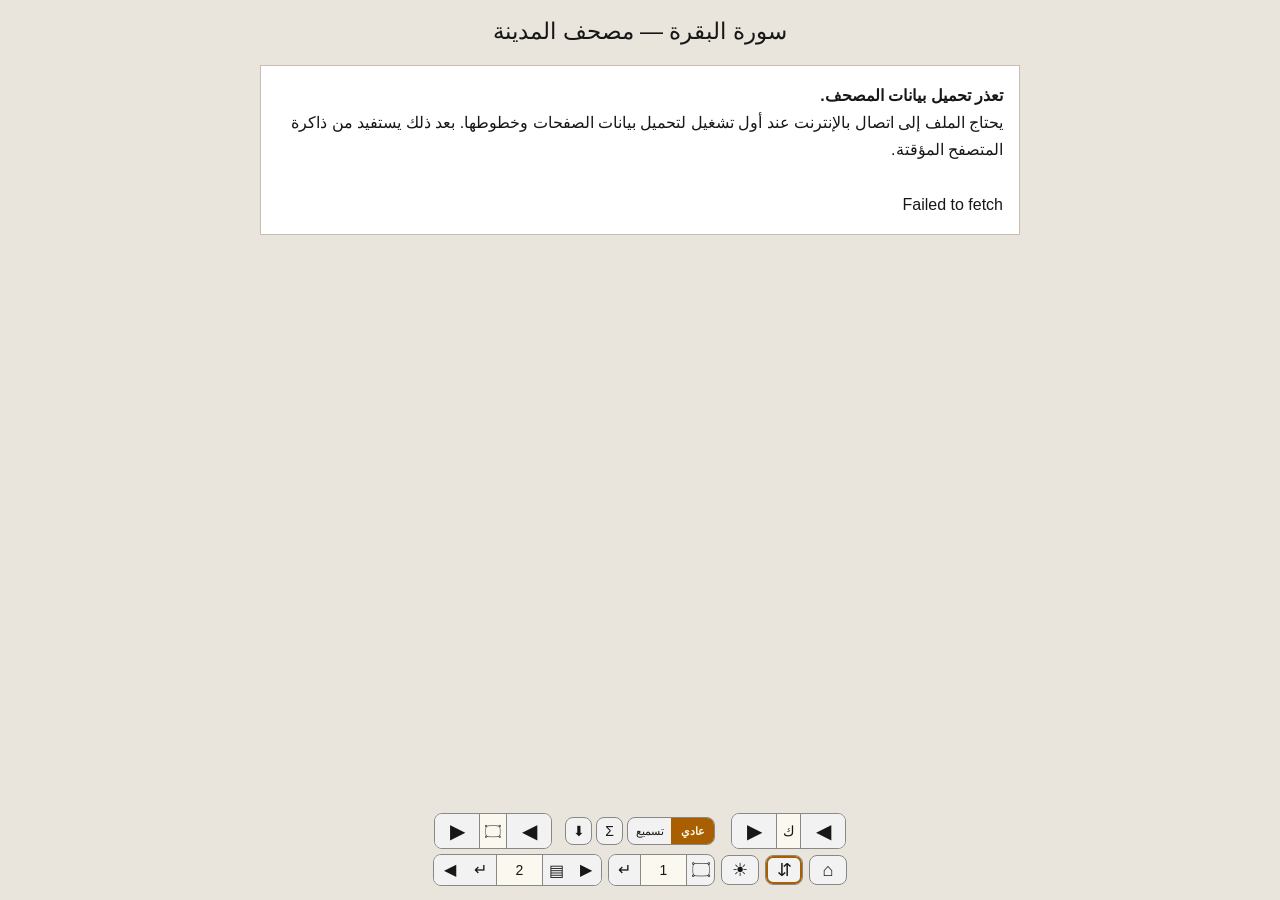
==== reader.html @ 2efc0291 "exclude pointer reset on page up on tasmee3 mode" ====
<!doctype html>
<html lang="ar" dir="rtl">
<head>
<meta charset="utf-8">
<meta name="viewport" content="width=device-width, initial-scale=1, viewport-fit=cover">
<meta name="theme-color" content="#ece8df">
<meta name="mobile-web-app-capable" content="yes">
<meta name="apple-mobile-web-app-capable" content="yes">
<link rel="manifest" href="./manifest.webmanifest">
<link rel="icon" href="./icons/icon-192.png">
<title>مصحف الحفظ</title>

<style>
*{box-sizing:border-box}

@font-face{
  font-family:"UthmanicHafs";
  src:url("https://verses.quran.foundation/fonts/quran/hafs/uthmanic_hafs/UthmanicHafs1Ver18.woff2") format("woff2");
  font-display:swap;
}

:root{
  --paper:#fbf8ef;
  --desk:#e9e5dc;
  --ink:#171717;
  --border:#cec7b8;
  --panel:rgba(251,248,239,.97);
  --button:#f2f2f2;
  --button-hover:#e6e6e6;
  --cursor-mark:#a95f00;
  --page-width:820px;
}

body.dark{
  --paper:#171717;
  --desk:#0f0f0f;
  --ink:#e8e3d8;
  --border:#3a3a3a;
  --panel:rgba(24,24,24,.97);
  --button:#262626;
  --button-hover:#303030;
  --cursor-mark:#ffbf69;
}

html{scroll-behavior:smooth}

html,body{
  width:100%;
  max-width:100%;
  overflow-x:hidden;
  scrollbar-width:none;
  -ms-overflow-style:none;
}

html::-webkit-scrollbar,
body::-webkit-scrollbar{
  width:0;
  height:0;
  display:none;
}

body{
  margin:0;
  background:var(--desk);
  color:var(--ink);
  font-family:Tahoma,Arial,sans-serif;
}

#app{
  width:100%;
  max-width:1100px;
  margin:18px auto 150px;
  padding-inline:0;
}

h1{
  margin:0 0 8px;
  text-align:center;
  font-size:23px;
  font-weight:500;
}

#loading{
  text-align:center;
  padding:12px;
  font-size:14px;
  opacity:.75;
}

.page{
  width:100%;
  max-width:var(--page-width);
  height:1080px;
  margin:22px auto;
  padding:34px 42px 42px;
  background:var(--paper);
  border:1px solid var(--border);
  box-shadow:0 4px 16px rgba(0,0,0,.09);
  position:relative;
  overflow:hidden;
}

.surah-head{
  height:62px;
  border:1px solid #a9a08e;
  border-radius:28px;
  display:flex;
  align-items:center;
  justify-content:center;
  margin:0 30px 5px;
  font-family:"UthmanicHafs","Traditional Arabic",serif;
  font-size:31px;
}

.basmala{
  height:46px;
  display:flex;
  align-items:center;
  justify-content:center;
  font-family:"UthmanicHafs","Traditional Arabic",serif;
  font-size:29px;
  margin-bottom:3px;
}

.page-lines{
  height:900px;
  display:grid;
  grid-template-rows:repeat(15, 1fr);
  align-items:center;
}

.mushaf-line{
  direction:rtl;
  text-align:center;
  white-space:nowrap;
  min-width:0;
  font-size:39px;
  line-height:1;
  height:58px;
  display:flex;
  align-items:center;
  justify-content:center;
  overflow:visible;
}

.word{
  display:inline-block;
  flex:none;
  cursor:default;
}

.word.hidden{
  visibility:hidden;
}

.verse-end{
  display:inline-block;
  flex:none;
  font-family:"UthmanicHafs","Traditional Arabic",serif !important;
  font-size:.75em;
  margin-inline:2px;
  visibility:visible !important;
  border-radius:50%;
  touch-action:manipulation;
  transition:color .12s ease, text-shadow .12s ease;
}

.verse-end.cursor-marker{
  color:var(--cursor-mark);
  text-shadow:0 0 0.25em var(--cursor-mark);
}

.space{
  width:.17em;
  flex:none;
}

.page-number{
  position:absolute;
  bottom:13px;
  left:0;
  right:0;
  text-align:center;
  font-size:13px;
  opacity:.55;
}


.controls-wrap{
  position:fixed;
  left:0;
  right:0;
  bottom:6px;
  z-index:9999;
  display:flex;
  justify-content:center;
  padding-inline:0;
  pointer-events:none;
}

.controls{
  pointer-events:auto;
  position:relative;
  width:min(430px,100%);
  display:grid;
  grid-template-rows:34px 34px;
  gap:5px;
  padding:5px 7px;
  border:0;
  border-radius:12px;
  background:transparent;
  box-shadow:none;
}


.control-row{
  width:100%;
  min-width:0;
  display:flex;
  align-items:center;
  justify-content:center;
  gap:6px;
  direction:rtl;
}

.control-row.primary-controls{
  width:100%;
  justify-content:space-between;
  gap:0;
  padding-inline:2px;
}

.mini-group{
  height:36px;
  display:flex;
  align-items:center;
  direction:ltr;
  border:1px solid #888;
  border-radius:8px;
  overflow:hidden;
  background:var(--button);
}

.mini-group button,
.icon-btn,
.mini-jump button{
  border:0;
  background:var(--button);
  color:var(--ink);
  height:30px;
  min-width:34px;
  padding:0 7px;
  font-size:18px;
  line-height:1;
  cursor:pointer;
}

/* زرا الإظهار والإخفاء هما الأكثر استخداما */
.mini-group button{
  height:34px;
  min-width:44px;
  padding:0 10px;
  font-size:20px;
}

.mini-group button + button{
  border-left:1px solid #888;
}

.mini-symbol{
  height:34px;
  min-width:25px;
  display:flex;
  align-items:center;
  justify-content:center;
  padding:0 5px;
  font-family:Tahoma,Arial,sans-serif;
  font-size:14px;
  border-left:1px solid #888;
  border-right:1px solid #888;
  background:var(--paper);
  color:var(--ink);
}

.home-link{display:inline-flex;align-items:center;justify-content:center;text-decoration:none;}

.icon-btn{
  border:1px solid #888;
  border-radius:8px;
  min-width:38px;
}

.icon-btn.on{
  box-shadow:inset 0 0 0 2px var(--cursor-mark);
}

.mini-jump{
  height:32px;
  display:flex;
  align-items:center;
  direction:rtl;
  border:1px solid #888;
  border-radius:8px;
  overflow:hidden;
  background:var(--button);
}

.mini-jump .jump-icon{
  width:27px;
  display:flex;
  align-items:center;
  justify-content:center;
  font-size:16px;
}

.mini-jump input{
  width:47px;
  height:30px;
  border:0;
  border-inline:1px solid #888;
  outline:0;
  text-align:center;
  font-size:14px;
  background:var(--paper);
  color:var(--ink);
  padding:0;
  -moz-appearance:textfield;
}

.mini-jump input::-webkit-outer-spin-button,
.mini-jump input::-webkit-inner-spin-button{
  -webkit-appearance:none;
  margin:0;
}

.mini-jump button{
  min-width:31px;
  padding:0 5px;
  font-size:16px;
}

.controls button:hover{
  background:var(--button-hover);
}

#status{
  display:none;
}

.error{
  max-width:760px;
  margin:20px auto;
  padding:16px;
  background:#fff;
  border:1px solid #c8bdb0;
  line-height:1.7;
}

@media(max-width:700px){
  .page{
    width:100%;
    max-width:100%;
    height:auto;
    min-height:760px;
    padding:20px 0 34px;
    border-left:0;
    border-right:0;
  }

  .surah-head{
    height:48px;
    margin:0 20px 3px;
    font-size:25px;
  }

  .basmala{
    height:38px;
    font-size:24px;
  }

  .page-lines{
    height:690px;
  }

  .mushaf-line{
    height:44px;
    font-size:clamp(21px,5.7vw,29px);
  }

  .controls{
    width:min(390px,100%);
    gap:4px;
    padding:4px 5px;
    background:transparent;
    border:0;
    box-shadow:none;
  }

  #app{
    margin-bottom:120px;
  }
}

.controls-wrap{
  transition:top .16s ease, bottom .16s ease;
}

.controls-wrap.at-bottom{
  top:auto !important;
  bottom:8px !important;
}

.controls-wrap.at-top{
  top:8px !important;
  bottom:auto !important;
}


/* =========================================================
   وضع قلب الصفحات اليدوي: يعمل فقط عندما Auto-scroll = OFF
   ========================================================= */
body.page-turn-mode{
  overflow:hidden !important;
  overscroll-behavior:none;
}

body.page-turn-mode #app{
  height:100dvh;
  margin:0;
  padding:0;
  overflow:hidden;
  position:relative;
}

body.page-turn-mode #pages{
  position:fixed;
  inset:0;
  overflow:hidden;
  touch-action:none;
  background:var(--desk);
}

body.page-turn-mode .page{
  position:absolute !important;
  top:0;
  left:50%;
  width:min(var(--page-width),100%);
  height:100dvh !important;
  min-height:0 !important;
  margin:0 !important;
  transform:translateX(-50%) translateY(0);
  opacity:0;
  visibility:hidden;
  pointer-events:none;
  overflow:hidden;
  transition:transform .18s ease, opacity .18s ease;
}

body.page-turn-mode .page.active{
  opacity:1;
  visibility:visible;
  pointer-events:auto;
  z-index:2;
}

body.page-turn-mode .page.transitioning{
  visibility:visible;
  z-index:3;
}

body.page-turn-mode .page.enter-from-bottom{
  opacity:0;
  transform:translateX(-50%) translateY(7%);
}

body.page-turn-mode .page.enter-from-top{
  opacity:0;
  transform:translateX(-50%) translateY(-7%);
}

body.page-turn-mode .page.exit-to-top{
  opacity:0;
  transform:translateX(-50%) translateY(-7%);
}

body.page-turn-mode .page.exit-to-bottom{
  opacity:0;
  transform:translateX(-50%) translateY(7%);
}

/* في وضع القلب يجب أن تتسع الـ15 سطرا للنافذة */
body.page-turn-mode .page-lines{
  height:calc(100% - 56px) !important;
}

body.page-turn-mode .page.first-page .page-lines{
  height:calc(100% - 166px) !important;
}

@media(max-width:700px){
  body.page-turn-mode .page{
    width:100%;
    max-width:100%;
    height:100dvh !important;
    padding:18px 0 28px !important;
    border-left:0;
    border-right:0;
  }

  body.page-turn-mode .page-lines{
    height:calc(100% - 46px) !important;
  }

  body.page-turn-mode .page.first-page .page-lines{
    height:calc(100% - 130px) !important;
  }
}



/* =========================================================
   وضع التسميع والإحصاءات — طبقة إضافية فوق القارئ الحالي
   لا تغيّر لون حروف المصحف حتى تظل متوافقة مع ألوان التجويد.
   ========================================================= */
.control-row.primary-controls{position:relative}
.primary-center-tools{
  position:absolute;
  left:50%;
  top:50%;
  transform:translate(-50%,-50%);
  display:flex;
  align-items:center;
  gap:4px;
  direction:rtl;
  z-index:2;
}
.mode-switch{
  height:28px;
  width:88px;
  display:flex;
  direction:rtl;
  overflow:hidden;
  border:1px solid #888;
  border-radius:8px;
  background:var(--button);
}
.mode-switch button{
  width:50%;
  min-width:0;
  height:26px;
  padding:0 3px;
  border:0;
  background:transparent;
  color:var(--ink);
  font-size:11px;
  line-height:1;
}
.mode-switch button.active{
  background:var(--cursor-mark);
  color:var(--paper);
  font-weight:700;
}
.center-icon{
  width:27px;
  min-width:27px !important;
  height:28px !important;
  padding:0 !important;
  border:1px solid #888 !important;
  border-radius:8px;
  font-size:14px !important;
  background:var(--button) !important;
  color:var(--ink) !important;
}
.controls.recitation-active{
  grid-template-rows:36px 34px 34px;
}
.recitation-controls{
  justify-content:space-between;
  gap:4px;
  direction:rtl;
}
.recitation-controls[hidden]{display:none !important}
.recitation-action{
  height:30px;
  min-width:0;
  flex:1 1 auto;
  padding:0 7px;
  border:1px solid #888;
  border-radius:8px;
  background:var(--button);
  color:var(--ink);
  font:700 11px Tahoma,Arial,sans-serif;
  white-space:nowrap;
}
.recitation-action .count{
  display:inline-block;
  min-width:14px;
  margin-inline-start:2px;
  font-variant-numeric:tabular-nums;
}
.recitation-action.danger{border-color:#a95050}
.recitation-action.undo{max-width:38px;font-size:17px}
.recitation-action.end{max-width:49px}
body.recitation-mode #app{margin-bottom:165px}

/* علامات الضعف Layer مستقلة:
   لا نغيّر لون حروف الكلمة ولا font-palette حتى تظل ألوان التجويد مستقلة.
   الدرجات الثلاث متباعدة عمدا في اللون والشكل، لا في الشدة فقط. */
body.show-weakness .word.weak-1{
  background:rgba(255,220,45,.34);
  box-shadow:inset 0 -.13em 0 rgba(218,168,0,.86),0 0 0 1px rgba(218,168,0,.34);
  border-radius:.15em;
}
body.show-weakness .word.weak-2{
  background:rgba(255,143,31,.34);
  box-shadow:inset 0 -.16em 0 rgba(231,101,0,.92),0 0 0 2px rgba(231,101,0,.42),0 0 .15em rgba(231,101,0,.28);
  border-radius:.15em;
}
body.show-weakness .word.weak-3{
  background:rgba(239,74,74,.34);
  box-shadow:inset 0 -.18em 0 rgba(196,30,30,.96),0 0 0 2px rgba(196,30,30,.60),0 0 .28em rgba(196,30,30,.46);
  border-radius:.15em;
}
body.dark.show-weakness .word.weak-1{
  background:rgba(255,223,71,.26);
  box-shadow:inset 0 -.13em 0 rgba(255,199,44,.92),0 0 0 1px rgba(255,199,44,.35);
}
body.dark.show-weakness .word.weak-2{
  background:rgba(255,141,45,.30);
  box-shadow:inset 0 -.16em 0 rgba(255,119,22,.96),0 0 0 2px rgba(255,119,22,.48);
}
body.dark.show-weakness .word.weak-3{
  background:rgba(255,82,82,.31);
  box-shadow:inset 0 -.18em 0 rgba(255,66,66,.98),0 0 0 2px rgba(255,66,66,.62),0 0 .27em rgba(255,66,66,.40);
}

/* فاصل الآية: أصفر ← برتقالي ← أحمر، مع ازدياد سماكة الحلقة. */
body.show-weakness .verse-end.ayah-weak-1{
  background:rgba(255,220,45,.42);
  box-shadow:0 0 0 3px rgba(218,168,0,.72);
}
body.show-weakness .verse-end.ayah-weak-2{
  background:rgba(255,143,31,.44);
  box-shadow:0 0 0 4px rgba(231,101,0,.80),0 0 .18em rgba(231,101,0,.34);
}
body.show-weakness .verse-end.ayah-weak-3{
  background:rgba(239,74,74,.45);
  box-shadow:0 0 0 4px rgba(196,30,30,.90),0 0 .34em rgba(196,30,30,.58);
}
body.dark.show-weakness .verse-end.ayah-weak-1{
  background:rgba(255,223,71,.31);
  box-shadow:0 0 0 3px rgba(255,199,44,.74);
}
body.dark.show-weakness .verse-end.ayah-weak-2{
  background:rgba(255,141,45,.34);
  box-shadow:0 0 0 4px rgba(255,119,22,.82),0 0 .18em rgba(255,119,22,.32);
}
body.dark.show-weakness .verse-end.ayah-weak-3{
  background:rgba(255,82,82,.36);
  box-shadow:0 0 0 4px rgba(255,66,66,.90),0 0 .34em rgba(255,66,66,.56);
}

/* تأكيد لحظي مستقل عن خيار إظهار علامات الضعف */
.word.assist-flash{
  border-radius:.15em;
  animation:wordAssistFlash 1.05s ease-out;
}
@keyframes wordAssistFlash{
  0%{
    background:rgba(255,225,35,.62);
    box-shadow:0 0 0 .14em rgba(255,149,0,.92),0 0 .44em rgba(255,92,0,.62);
  }
  45%{
    background:rgba(255,166,35,.42);
    box-shadow:0 0 0 .10em rgba(255,111,0,.66),0 0 .27em rgba(255,92,0,.38);
  }
  100%{
    background:transparent;
    box-shadow:none;
  }
}
.verse-end.ayah-assist-flash{
  animation:ayahAssistFlash 1.15s ease-out;
}
@keyframes ayahAssistFlash{
  0%{
    background:rgba(255,72,72,.62);
    box-shadow:0 0 0 5px rgba(218,24,24,.92),0 0 .55em rgba(218,24,24,.72);
  }
  50%{
    background:rgba(255,138,41,.40);
    box-shadow:0 0 0 4px rgba(238,81,0,.68),0 0 .30em rgba(238,81,0,.44);
  }
  100%{
    background:transparent;
    box-shadow:none;
  }
}

/* تأكيد بصري لحظي للكلمة التي سُجّل عليها خطأ يدوي.
   لا نغيّر لون الحروف حتى تظل طبقة التجويد مستقلة. */
.word.manual-error-flash{
  position:relative;
  border-radius:.14em;
  animation:manualErrorFlash .9s ease-out;
}
@keyframes manualErrorFlash{
  0%{
    background:rgba(196,63,40,.30);
    box-shadow:0 0 0 .10em rgba(196,63,40,.65), 0 0 .28em rgba(196,63,40,.38);
  }
  55%{
    background:rgba(196,63,40,.17);
    box-shadow:0 0 0 .07em rgba(196,63,40,.42);
  }
  100%{
    background:transparent;
    box-shadow:none;
  }
}

.event-list{
  display:grid;
  gap:7px;
  margin-top:7px;
}
.event-card{
  border:1px solid var(--border);
  border-radius:10px;
  padding:8px 9px;
  background:color-mix(in srgb,var(--paper) 94%,var(--button) 6%);
}
.event-head{
  display:flex;
  align-items:flex-start;
  justify-content:space-between;
  gap:8px;
  font-size:11px;
  line-height:1.5;
  margin-bottom:5px;
}
.event-head b{font-size:12px}
.event-meta{opacity:.72;text-align:left;white-space:nowrap}
.event-ayah{
  font-family:"UthmanicHafs",serif;
  font-size:18px;
  line-height:2;
  text-align:right;
  direction:rtl;
}
.event-target{
  background:rgba(184,104,0,.17);
  box-shadow:inset 0 -.11em 0 rgba(184,104,0,.60);
  border-radius:.10em;
  padding:0 .04em;
  color:inherit;
}
body.dark .event-target{
  background:rgba(255,191,105,.14);
  box-shadow:inset 0 -.11em 0 rgba(255,191,105,.56);
}
.event-badges{
  display:flex;
  gap:5px;
  flex-wrap:wrap;
  margin-top:4px;
  font-size:10px;
}
.event-badge{
  border:1px solid var(--border);
  border-radius:999px;
  padding:1px 6px;
  opacity:.78;
}
.weak-row-rich{
  display:block;
  padding:8px 9px;
  border:1px solid var(--border);
  border-radius:9px;
  font-size:11px;
}
.weak-row-rich + .weak-row-rich{margin-top:6px}
.weak-topline{
  display:flex;
  justify-content:space-between;
  align-items:center;
  gap:8px;
  margin-bottom:3px;
}
.weak-topline .word-text{font-family:"UthmanicHafs",serif;font-size:19px}
.session-row summary{cursor:pointer}
.session-row .event-list{margin:7px 0 3px}

/* Modal/Summary/Statistics */
.recitation-overlay{
  position:fixed;
  inset:0;
  z-index:12000;
  display:flex;
  align-items:center;
  justify-content:center;
  padding:14px;
  background:rgba(0,0,0,.42);
}
.recitation-overlay[hidden]{display:none !important}
.recitation-card{
  width:min(620px,100%);
  max-height:min(86dvh,760px);
  overflow:auto;
  background:var(--paper);
  color:var(--ink);
  border:1px solid var(--border);
  border-radius:16px;
  box-shadow:0 16px 48px rgba(0,0,0,.24);
  padding:15px;
  direction:rtl;
}
.recitation-card.wide{width:min(760px,100%)}
.recitation-card h2{font-size:19px;margin:0 0 10px}
.recitation-card h3{font-size:15px;margin:13px 0 7px}
.summary-grid{
  display:grid;
  grid-template-columns:repeat(2,minmax(0,1fr));
  gap:7px;
  margin:10px 0;
}
.summary-item{
  border:1px solid var(--border);
  border-radius:10px;
  padding:8px;
  background:color-mix(in srgb,var(--paper) 88%,var(--button) 12%);
}
.summary-item b{display:block;font-size:17px;margin-top:2px}
.summary-item span{font-size:11px;opacity:.7}
.modal-actions{display:flex;gap:7px;justify-content:flex-start;flex-wrap:wrap;margin-top:12px}
.modal-actions button,.stats-toolbar button{
  border:1px solid #888;
  border-radius:9px;
  background:var(--button);
  color:var(--ink);
  min-height:34px;
  padding:0 12px;
}
.stats-toolbar{
  display:flex;
  align-items:center;
  justify-content:space-between;
  gap:8px;
  margin-bottom:9px;
  position:sticky;
  top:-15px;
  padding:9px 0 5px;
  background:var(--paper);
  z-index:2;
}
.stats-toolbar h2{margin:0}
.stats-kpis{display:grid;grid-template-columns:repeat(3,minmax(0,1fr));gap:6px;margin-bottom:10px}
.stats-kpi{border:1px solid var(--border);border-radius:9px;padding:7px;text-align:center}
.stats-kpi b{display:block;font-size:16px}.stats-kpi span{font-size:10px;opacity:.7}
.stats-details{border-top:1px solid var(--border);padding:8px 0}
.stats-details summary{cursor:pointer;font-weight:700;font-size:14px}
.stats-table{width:100%;border-collapse:collapse;margin-top:7px;font-size:11px}
.stats-table th,.stats-table td{padding:5px 4px;border-bottom:1px solid var(--border);text-align:center}
.stats-table th:first-child,.stats-table td:first-child{text-align:right}
.weak-list{display:grid;gap:5px;margin-top:7px}
.weak-row{display:grid;grid-template-columns:1fr auto auto;gap:7px;align-items:center;padding:6px 7px;border:1px solid var(--border);border-radius:8px;font-size:11px}
.weak-row .word-text{font-family:"UthmanicHafs",serif;font-size:19px}
.session-row{padding:7px 0;border-bottom:1px solid var(--border);font-size:11px;line-height:1.55}
.marks-toggle{display:flex;align-items:center;gap:7px;font-size:12px}
.recitation-toast{
  position:fixed;
  left:50%;
  bottom:92px;
  transform:translateX(-50%);
  z-index:13000;
  background:rgba(20,20,20,.88);
  color:#fff;
  padding:7px 11px;
  border-radius:9px;
  font-size:12px;
  pointer-events:none;
  opacity:0;
  transition:opacity .15s ease;
}
.recitation-toast.show{opacity:1}
body.recitation-mode .recitation-toast{bottom:126px}

/* في Page Turner نترك مساحة للسطر الإضافي الخاص بالتسميع */
body.page-turn-mode.recitation-mode .page-lines{height:calc(100% - 92px) !important}
body.page-turn-mode.recitation-mode .page.first-page .page-lines{height:calc(100% - 202px) !important}

@media(max-width:700px){
  body.recitation-mode #app{margin-bottom:150px}
  body.page-turn-mode.recitation-mode .page-lines{height:calc(100% - 82px) !important}
  body.page-turn-mode.recitation-mode .page.first-page .page-lines{height:calc(100% - 166px) !important}
  .summary-grid{grid-template-columns:repeat(2,minmax(0,1fr))}
  .stats-kpis{grid-template-columns:repeat(2,minmax(0,1fr))}
}
@media(max-width:380px){
  .primary-center-tools{gap:2px}
  .mode-switch{width:72px}
  .mode-switch button{font-size:10px;padding:0 1px}
  .center-icon{width:22px;min-width:22px !important;font-size:12px !important}
  .recitation-action{font-size:10px;padding:0 4px}
}


.recitation-confirm-card{width:min(390px,100%);text-align:right}
.recitation-confirm-card p{margin:4px 0 0;font-size:13px;line-height:1.8;opacity:.85}
.modal-actions .confirm-danger{background:#9f2727;color:#fff;border-color:#9f2727}
body.dark .modal-actions .confirm-danger{background:#b63a3a;border-color:#b63a3a}

</style>
</head>

<body>
<div id="app">

  <h1 id="readerHeading">مصحف الحفظ</h1>
  <div id="loading">جار تحميل بيانات الصفحات والخطوط…</div>

  <div id="pages"></div>

  <div class="controls-wrap" id="controlsWrap">
    <div class="controls">
<div class="control-row primary-controls">
        <div class="mini-group" title="الكلمات">
          <button id="hideWord" title="إخفاء كلمة" aria-label="إخفاء كلمة">▶</button>
          <span class="mini-symbol" aria-hidden="true">ك</span>
          <button id="showWord" title="إظهار كلمة" aria-label="إظهار كلمة">◀</button>
        </div>

        <div class="primary-center-tools" aria-label="وضع التطبيق">
          <div class="mode-switch">
            <button id="normalModeBtn" class="active" type="button">عادي</button>
            <button id="recitationModeBtn" type="button">تسميع</button>
          </div>
          <button id="statsOpen" class="center-icon" type="button" title="الإحصاءات" aria-label="الإحصاءات">Σ</button>
          <button id="positionToggle" class="center-icon" type="button" title="نقل الشريط أعلى أو أسفل" aria-label="نقل الشريط">↕</button>
        </div>

        <div class="mini-group" title="الآيات">
          <button id="hideAyah" title="إخفاء آية" aria-label="إخفاء آية">▶</button>
          <span class="mini-symbol" aria-hidden="true">۝</span>
          <button id="showAyah" title="إظهار آية" aria-label="إظهار آية">◀</button>
        </div>
      </div>

      <div class="control-row">
        <a class="icon-btn home-link" href="./index.html" title="قائمة السور" aria-label="قائمة السور">⌂</a>
        <button id="autoScrollToggle" class="icon-btn on" title="التمرير التلقائي مفعّل" aria-label="التمرير التلقائي" aria-pressed="true">⇵</button>
        <button id="themeToggle" class="icon-btn" title="الوضع النهاري" aria-label="الوضع الليلي والنهاري" aria-pressed="false">☀</button>
<div class="mini-jump" title="رقم الآية">
          <span class="jump-icon" aria-hidden="true">۝</span>
          <input id="ayahInput" type="number" min="1" max="286" value="1" aria-label="رقم الآية">
          <button id="ayahJump" title="انتقال إلى الآية" aria-label="انتقال إلى الآية">↵</button>
        </div>

        <div class="mini-jump" title="التنقل بين الصفحات">
          <button id="pagePrev" title="الصفحة السابقة" aria-label="الصفحة السابقة">▶</button>
          <span class="jump-icon" aria-hidden="true">▤</span>
          <input id="pageInput" type="number" min="2" max="49" value="2" aria-label="رقم الصفحة">
          <button id="pageJump" title="انتقال إلى الصفحة" aria-label="انتقال إلى الصفحة">↵</button>
          <button id="pageNext" title="الصفحة التالية" aria-label="الصفحة التالية">◀</button>
        </div>
      </div>

      <div class="control-row recitation-controls" id="recitationControls" hidden>
        <button id="wordAssistBtn" class="recitation-action" type="button" title="كشف كلمة مع تسجيل مساعدة">ك+ <span id="wordAssistCount" class="count">0</span></button>
        <button id="ayahAssistBtn" class="recitation-action" type="button" title="كشف آية مع تسجيل مساعدة">۝+ <span id="ayahAssistCount" class="count">0</span></button>
        <button id="manualErrorBtn" class="recitation-action danger" type="button" title="تسجيل خطأ يدوي">خطأ <span id="manualErrorCount" class="count">0</span></button>
        <button id="undoRecitationBtn" class="recitation-action undo" type="button" title="تراجع عن آخر تسجيل">↶</button>
        <button id="endSessionBtn" class="recitation-action end" type="button" title="إنهاء جلسة التسميع">إنهاء</button>
      </div>
    </div>
  </div>

  <div id="sessionSummaryOverlay" class="recitation-overlay" hidden>
    <div class="recitation-card" role="dialog" aria-modal="true" aria-labelledby="sessionSummaryTitle">
      <h2 id="sessionSummaryTitle">ملخص جلسة التسميع</h2>
      <div id="sessionSummaryBody"></div>
      <div class="modal-actions">
        <button id="summaryClose" type="button">إغلاق</button>
        <button id="summaryStats" type="button">الإحصاءات</button>
      </div>
    </div>
  </div>

  <div id="recitationConfirmOverlay" class="recitation-overlay" hidden>
    <div class="recitation-card recitation-confirm-card" role="dialog" aria-modal="true" aria-labelledby="recitationConfirmTitle">
      <h2 id="recitationConfirmTitle">إنهاء جلسة التسميع؟</h2>
      <p id="recitationConfirmText">سيتم حفظ الجلسة الحالية وإحصاءاتها ثم إنهاؤها.</p>
      <div class="modal-actions">
        <button id="recitationConfirmCancel" type="button">إلغاء</button>
        <button id="recitationConfirmOk" class="confirm-danger" type="button">إنهاء الجلسة</button>
      </div>
    </div>
  </div>

  <div id="statsOverlay" class="recitation-overlay" hidden>
    <div class="recitation-card wide" role="dialog" aria-modal="true" aria-labelledby="statsTitle">
      <div class="stats-toolbar">
        <h2 id="statsTitle">إحصاءات التسميع</h2>
        <button id="statsClose" type="button">×</button>
      </div>
      <div id="statsContent"></div>
    </div>
  </div>

  <div id="recitationToast" class="recitation-toast" aria-live="polite"></div>

  <div id="status"></div>
</div>

<script src="./surahs.js"></script>
<script>
const params=new URLSearchParams(location.search);
const SURAH=getSurahConfig(params.get("surah")||2);
if(!SURAH || !SURAH.enabled){ location.replace("./index.html"); throw new Error("Surah unavailable"); }
document.title=`${SURAH.name} — مصحف الحفظ`;
document.getElementById("readerHeading").textContent=`سورة ${SURAH.name} — مصحف المدينة`;
const FIRST_PAGE = SURAH.firstPage;
const LAST_PAGE = SURAH.lastPage;
const DATA_CACHE = `qcf_v2_surah_${SURAH.number}_${FIRST_PAGE}_${LAST_PAGE}_${SURAH.cacheVersion||"v1"}`;
const STATE_KEY = `quran_reader_state_${SURAH.number}_v1`;

const API_BASE = "https://api.quran.com/api/v4";
const FONT_BASE = "https://verses.quran.foundation/fonts/quran/hafs/v2/woff2";

let pageData = [];
let hideable = [];
let visibleCount = 0;
let ayahStarts = Array(SURAH.ayahCount+1).fill(undefined);
let ayahEnds = Array(SURAH.ayahCount+1).fill(undefined);
let loadedFonts = new Set();
let autoScroll = true;
let darkMode = localStorage.getItem("mushaf_theme") === "dark";

let pageStarts = {};
let pageFirstAyah = {};
let currentNavPage = FIRST_PAGE;

/* الفاصل الملوّن الذي يمثّل موضع المؤشر */
let cursorVerse = null;

/* مزامنة السكرول اليدوي */
let touchScrolling = false;
let scrollSyncTimer = null;
let touchStartPage = FIRST_PAGE;
let navScrollRaf = 0;

/* كشف النقر المزدوج على فاصل الآية */
let lastVerseTap = { verse:null, time:0 };

/* وضع قلب الصفحات عند إيقاف Auto-scroll */
let activePage = FIRST_PAGE;
let pageTurning = false;
let cursorTokenIndex = 0;
let pendingTurnRequest = null;
let swipeStartY = 0;
let swipeStartX = 0;
let swipeTracking = false;


/*
  Override يدوي لموضع الشريط في الصفحة الحالية فقط.
  null = الوضع التلقائي.
*/
let controlsManualPosition = null;   // "top" | "bottom" | null
let controlsManualPage = null;


function isEnd(word){
  return word.char_type_name === "end";
}

function verseNumber(word, verse){
  const key = word.verse_key || verse.verse_key || "";
  const n = parseInt(String(key).split(":")[1],10);
  return Number.isFinite(n) ? n : null;
}

async function loadPageFont(page){
  const name = `qcf-p${page}-v2`;
  if(loadedFonts.has(page)) return name;

  const font = new FontFace(
    name,
    `url("${FONT_BASE}/p${page}.woff2") format("woff2")`
  );

  font.display = "block";
  await font.load();
  document.fonts.add(font);
  loadedFonts.add(page);
  return name;
}

async function fetchPage(page){
  const url =
    `${API_BASE}/verses/by_page/${page}` +
    `?words=true` +
    `&word_fields=code_v2,text_qpc_hafs,text_uthmani,line_number,page_number` +
    `&per_page=50`;

  const res = await fetch(url);
  if(!res.ok) throw new Error(`تعذر تحميل الصفحة ${page} (${res.status})`);

  const json = await res.json();
  const verses = Array.isArray(json.verses) ? json.verses : [];

  // نحتفظ فقط بعناصر السورة الحالية الموجودة فعلا في هذه الصفحة.
  const tokens = [];

  verses.forEach(verse => {
    if(verse.chapter_id !== SURAH.number && !String(verse.verse_key || "").startsWith(`${SURAH.number}:`)){
      return;
    }

    (verse.words || []).forEach(word => {
      // بعض واجهات by_page تعيد الآية كاملة ولو امتدت إلى صفحة أخرى.
      if(Number(word.page_number) !== page) return;

      tokens.push({
        page,
        line:Number(word.line_number),
        verse:verseNumber(word,verse),
        position:Number(word.position || 0),
        char_type_name:word.char_type_name || "word",
        code_v2:word.code_v2 || "",
        text_qpc_hafs:word.text_qpc_hafs || word.text_uthmani || "",
        text_uthmani:word.text_uthmani || "",
        juz:Number(verse.juz_number || 0),
        hizb:Number(verse.hizb_number || 0)
      });
    });
  });

  return {page,tokens};
}

async function loadAllPages(){
  /* Cache Storage في الـService Worker هو مخزن بيانات الصفحات والخطوط. */
  const result = [];
  const batchSize = 4;

  for(let start=FIRST_PAGE; start<=LAST_PAGE; start+=batchSize){
    const nums = [];
    for(let p=start; p<start+batchSize && p<=LAST_PAGE; p++) nums.push(p);

    document.getElementById("loading").textContent =
      `جار تحميل الصفحات ${nums[0]}–${nums[nums.length-1]} من مصحف المدينة…`;

    const batch = await Promise.all(nums.map(fetchPage));
    result.push(...batch);
  }

  pageData = result.sort((a,b)=>a.page-b.page);
  await prepareAndRender();
}

async function prepareAndRender(){
  document.getElementById("loading").textContent =
    "جار تحميل خطوط QCF V2 الخاصة بالصفحات…";

  // الخطوط صفحة بصفحة؛ المتصفح يخزنها تلقائيا بعد التحميل.
  await Promise.all(
    pageData.map(p =>
      loadPageFont(p.page).catch(err => {
        console.warn("Font load failed",p.page,err);
        return null;
      })
    )
  );

  buildIndexes();
  renderPages();

  document.getElementById("pageInput").min=FIRST_PAGE;
  document.getElementById("pageInput").max=LAST_PAGE;
  document.getElementById("ayahInput").max=SURAH.ayahCount;

  const saved=loadReaderState();
  if(saved){
    visibleCount=Math.max(0,Math.min(hideable.length,Number(saved.visibleCount)||0));
    cursorTokenIndex=Math.max(0,Math.min(hideable.length-1,Number(saved.cursorTokenIndex)||Math.max(0,visibleCount-1)));
    currentNavPage=Math.max(FIRST_PAGE,Math.min(LAST_PAGE,Number(saved.page)||FIRST_PAGE));
    activePage=currentNavPage;
    touchStartPage=currentNavPage;
    autoScroll=saved.autoScroll!==false;
    const token=currentBoundaryToken();
    document.getElementById("pageInput").value=currentNavPage;
    document.getElementById("ayahInput").value=token?.verse||pageFirstAyah[currentNavPage]||1;
    cursorVerse=token?.verse||1;
    updateVisibility();
    if(autoScroll){
      controlsToBottom();
      requestAnimationFrame(()=>{const el=pageElement(currentNavPage); if(el) el.scrollIntoView({behavior:"auto",block:"center"});});
    }else{
      const btn=document.getElementById("autoScrollToggle"); btn.classList.remove("on"); btn.setAttribute("aria-pressed","false");
      enterPageTurnMode();
    }
  }else{
    currentNavPage=FIRST_PAGE; touchStartPage=FIRST_PAGE; activePage=FIRST_PAGE;
    document.getElementById("pageInput").value=FIRST_PAGE;
    document.getElementById("ayahInput").value=pageFirstAyah[FIRST_PAGE] || 1;
    cursorVerse=pageFirstAyah[FIRST_PAGE] || 1;
    cursorTokenIndex=pageStarts[FIRST_PAGE]||0;
    updateVisibility();
  }

  document.getElementById("loading").style.display="none";
  initRecitationAfterRender();
  updateStatus();
}

function buildIndexes(){
  hideable = [];
  ayahStarts.fill(undefined);
  ayahEnds.fill(undefined);
  pageStarts = {};
  pageFirstAyah = {};

  let idx = 0;

  pageData.forEach(p => {
    p.tokens.forEach(t => {
      if(!t.verse) return;

      if(!isEnd(t)){
        if(pageStarts[p.page] === undefined){
          pageStarts[p.page] = idx;
          pageFirstAyah[p.page] = t.verse;
        }

        if(ayahStarts[t.verse] === undefined){
          ayahStarts[t.verse] = idx;
        }

        t.hideIndex = idx;
        hideable.push(t);
        idx++;
        ayahEnds[t.verse] = idx;
      }else{
        t.hideIndex = null;
      }
    });
  });
}

function renderPages(){
  const root = document.getElementById("pages");
  root.innerHTML="";

  pageData.forEach(p => {
    const page = document.createElement("section");
    page.className="page" + (p.page===FIRST_PAGE ? " first-page" : "");
    page.id=`page-${p.page}`;

    // رأس السورة والبسملة في الصفحة الأولى من السورة.
    if(p.page === FIRST_PAGE){
      const head = document.createElement("div");
      head.className="surah-head";
      head.textContent=`سُورَةُ ${SURAH.name}`;
      page.appendChild(head);

      if(SURAH.number!==1 && SURAH.number!==9){
        const basmala = document.createElement("div");
        basmala.className="basmala";
        basmala.textContent="بِسْمِ اللَّهِ الرَّحْمَٰنِ الرَّحِيمِ";
        page.appendChild(basmala);
      }
    }

    const linesBox = document.createElement("div");
    linesBox.className="page-lines";

    const byLine = new Map();
    for(let i=1;i<=15;i++) byLine.set(i,[]);

    p.tokens.forEach(t => {
      if(t.line >=1 && t.line <=15){
        byLine.get(t.line).push(t);
      }
    });

    for(let lineNo=1; lineNo<=15; lineNo++){
      const line = document.createElement("div");
      line.className="mushaf-line";
      line.dataset.line=lineNo;
      line.style.fontFamily=`qcf-p${p.page}-v2`;

      const tokens = byLine.get(lineNo);

      tokens.forEach((t,i) => {
        const span = document.createElement("span");

        if(isEnd(t)){
          span.className="verse-end";
          span.dataset.ayahKey=`${SURAH.number}:${t.verse}`;
          // توصي وثائق QCF بعرض فاصل الآية بخط Unicode.
          span.textContent=t.text_qpc_hafs || `﴿${t.verse || ""}﴾`;
          span.id=t.verse ? `ayah-${t.verse}` : "";
          span.dataset.verse=t.verse || "";

          if(t.verse){
            span.addEventListener("pointerup",()=>{
              const now=Date.now();

              if(lastVerseTap.verse===t.verse && now-lastVerseTap.time<=420){
                moveCursorToVerseSeparator(t.verse);
                lastVerseTap={verse:null,time:0};
              }else{
                lastVerseTap={verse:t.verse,time:now};
              }
            });
          }
        }else{
          span.className="word";
          span.dataset.hideIndex=t.hideIndex;
          span.dataset.wordKey=wordKey(t);

          if(t.hideIndex >= visibleCount){
            span.classList.add("hidden");
          }

          if(t.code_v2){
            // QCF glyph codes يجب أن تُعرض مع خط الصفحة الخاص بها.
            span.innerHTML=t.code_v2;
          }else{
            span.style.fontFamily="UthmanicHafs,serif";
            span.textContent=t.text_qpc_hafs || t.text_uthmani;
          }
        }

        line.appendChild(span);

        if(i < tokens.length-1){
          const space=document.createElement("span");
          space.className="space";
          line.appendChild(space);
        }
      });

      linesBox.appendChild(line);
    }

    page.appendChild(linesBox);

    const number=document.createElement("div");
    number.className="page-number";
    number.textContent=`صفحة ${p.page}`;
    page.appendChild(number);

    root.appendChild(page);
  });
}

function updateVisibility(){
  document.querySelectorAll(".word").forEach(el => {
    const idx=Number(el.dataset.hideIndex);
    el.classList.toggle("hidden",idx >= visibleCount);
  });

  document.querySelectorAll(".verse-end").forEach(el => {
    el.classList.toggle(
      "cursor-marker",
      cursorVerse !== null && Number(el.dataset.verse) === cursorVerse
    );
  });

  updateWeaknessHighlights();
  updateStatus();
}

function boundaryVerse(){
  if(!hideable.length) return 1;
  if(visibleCount >= hideable.length) return hideable[hideable.length-1].verse;
  return hideable[Math.max(0,visibleCount)].verse;
}

function syncAyahFieldToBoundary(){
  const a=boundaryVerse();
  if(a){
    document.getElementById("ayahInput").value=a;
    cursorVerse=a;
  }
}

function coreShowNextWord(){
  if(visibleCount < hideable.length){
    const affectedIndex=visibleCount;
    const affected=hideable[affectedIndex];

    visibleCount++;
    setCursorToken(affectedIndex);
    updateVisibility();

    if(autoScroll){
      controlsToBottom();
      ensureBoundaryVisible();
      syncPageFieldFromViewport();
    }else{
      syncManualDisplayToToken(affected);
    }
  }
  saveReaderState();
}

function hidePreviousWord(){
  if(visibleCount > 0){
    visibleCount--;

    const affectedIndex=visibleCount;
    const affected=hideable[affectedIndex];

    setCursorToken(affectedIndex);
    updateVisibility();

    if(autoScroll){
      controlsToBottom();
      ensureBoundaryVisible();
      syncPageFieldFromViewport();
    }else{
      syncManualDisplayToToken(affected);
    }
  }
  saveReaderState();
}

function coreShowNextAyah(){
  if(visibleCount >= hideable.length) return;

  const first=hideable[visibleCount];
  const a=first.verse;

  if(a && ayahEnds[a] !== undefined){
    visibleCount=ayahEnds[a];

    const affectedIndex=Math.max(0,visibleCount-1);
    const affected=hideable[affectedIndex];

    setCursorToken(affectedIndex);
    updateVisibility();

    if(autoScroll){
      controlsToBottom();
      scrollToAyah(a);
      syncPageFieldFromViewport();
    }else{
      syncManualDisplayToToken(affected);
    }
  }
  saveReaderState();
}

function hidePreviousAyah(){
  if(visibleCount <= 0) return;

  const prev=hideable[visibleCount-1];
  const a=prev.verse;

  if(a && ayahStarts[a] !== undefined){
    visibleCount=ayahStarts[a];

    const affectedIndex=Math.min(
      hideable.length-1,
      ayahStarts[a]
    );
    const affected=hideable[affectedIndex];

    setCursorToken(affectedIndex);
    updateVisibility();

    if(autoScroll){
      controlsToBottom();
      scrollToAyah(a);
      syncPageFieldFromViewport();
    }else{
      syncManualDisplayToToken(affected);
    }
  }
  saveReaderState();
}


/*
  في وضع التسميع:
  - السهم العادي = تقدمت في التسميع ثم كشفت للتحقق (Clean pass).
  - زر ك+ / ۝+ = طلب مساعدة صريح.
  هذا الفصل ضروري لأن التطبيق لا يستخدم Speech Recognition ولا يستطيع معرفة
  هل الكشف سبق النطق أم جاء بعده للتحقق.
*/
function showNextWord(options={}){
  if(visibleCount >= hideable.length){
    coreShowNextWord();
    return;
  }

  const target=hideable[visibleCount];
  const before=captureReaderPosition();
  let event=null;

  if(recitationMode && activeSession && target){
    if(options.assist){
      event=recordWordAssist(target,before);
    }else{
      noteCleanWordProgress(target);
    }
  }

  coreShowNextWord();

  if(recitationMode && activeSession && target){
    markWordPassed(target);
    trackSessionToken(target);
    if(event){
      event.after=captureReaderPosition();
      saveRecitationData();
      flashWordAssistToken(target);
    }
    updateSessionControls();
    updateControlsPositionByPage();
  }
}

function showNextAyah(options={}){
  if(visibleCount >= hideable.length){
    coreShowNextAyah();
    return;
  }

  const first=hideable[visibleCount];
  const ayah=first?.verse;
  const before=captureReaderPosition();
  let event=null;

  if(recitationMode && activeSession && ayah){
    if(options.assist){
      event=recordAyahAssist(first,before);
    }else{
      noteCleanAyahProgress(ayah);
    }
  }

  coreShowNextAyah();

  if(recitationMode && activeSession && ayah){
    markAyahPassed(ayah);
    tokensOfAyah(ayah).forEach(markWordPassed);
    tokensOfAyah(ayah).forEach(trackSessionToken);
    if(event){
      event.after=captureReaderPosition();
      saveRecitationData();
      flashAyahAssistMarker(ayah);
    }
    updateSessionControls();
    updateControlsPositionByPage();
  }
}

function scrollToAyah(a){
  const el=document.getElementById(`ayah-${a}`);
  if(el){
    el.scrollIntoView({behavior:"smooth",block:"center"});
    return;
  }

  const token=hideable.find(x=>x.verse===a);
  if(token) scrollToPage(token.page);
}

function scrollToPage(p){
  const el=document.getElementById(`page-${p}`);
  if(el) el.scrollIntoView({behavior:"smooth",block:"center"});
}

function ensureBoundaryVisible(){
  if(visibleCount >= hideable.length){
    scrollToPage(LAST_PAGE);
    return;
  }

  const token=hideable[visibleCount];
  const page=document.getElementById(`page-${token.page}`);
  if(!page) return;

  const r=page.getBoundingClientRect();
  if(r.bottom < 120 || r.top > window.innerHeight-120){
    page.scrollIntoView({behavior:"smooth",block:"center"});
  }
}

/* نقل المؤشر إلى فاصل آية بعينه بالنقر المزدوج */
function moveCursorToVerseSeparator(verse){
  if(!verse || ayahEnds[verse] === undefined) return;

  visibleCount=ayahEnds[verse];

  const affectedIndex=Math.max(0,visibleCount-1);
  const affected=hideable[affectedIndex];

  setCursorToken(affectedIndex);
  updateVisibility();

  if(autoScroll){
    const el=document.getElementById(`ayah-${verse}`);
    if(el) el.scrollIntoView({behavior:"smooth",block:"center"});
  }else{
    syncManualDisplayToToken(affected);
  }
}

/* الصفحة الأقرب إلى مركز الشاشة أثناء السكرول اليدوي */
function getViewportPage(){
  const pages=[...document.querySelectorAll(".page")];
  if(!pages.length) return null;

  const center=window.innerHeight/2;
  let best=null;
  let bestDist=Infinity;

  for(const page of pages){
    const r=page.getBoundingClientRect();

    /* نفضّل الصفحة التي يحتوي جسمها مركز الشاشة */
    let dist=0;
    if(center < r.top) dist=r.top-center;
    else if(center > r.bottom) dist=center-r.bottom;

    if(dist < bestDist){
      bestDist=dist;
      best=page;
    }
  }

  return best ? Number(best.id.replace("page-","")) : null;
}

/*
  عند السكرول باللمس إلى صفحة جديدة:
  - نحدّث خانة الصفحة.
  - نضع رقم أول آية موجودة في الصفحة.
  - ننقل حد الإظهار إلى أول كلمة في الصفحة.
*/
function updateDisplayedPageFromViewport(){
  const p=getViewportPage();
  if(!p || pageStarts[p] === undefined) return null;

  currentNavPage=p;
  document.getElementById("pageInput").value=p;
  trackSessionPageByNumber(p);
  return p;
}

function rebaseCursorToPage(p){
  if(!p || pageStarts[p] === undefined) return;

  currentNavPage=p;
  document.getElementById("pageInput").value=p;

  visibleCount=pageStarts[p];
  cursorTokenIndex=pageStarts[p];

  const firstAyah=pageFirstAyah[p] || 1;
  document.getElementById("ayahInput").value=firstAyah;
  cursorVerse=firstAyah;

  controlsLastPage=p;
  controlsPageEnteredAt=performance.now();
  controlsToBottom();
  trackSessionPageByNumber(p);

  updateVisibility();
}

/*
  السكرول اليدوي إلى صفحة جديدة يجعل الصفحة الجديدة هي مرجع
  الإظهار/الإخفاء فوراً، فلا يستمر المؤشر من صفحة قديمة.
*/
function syncCursorToVisiblePage(){
  const p=updateDisplayedPageFromViewport();
  if(!p) return;

  if(p !== touchStartPage){
    rebaseCursorToPage(p);
    touchStartPage=p;
  }
}

function updateStatus(){
  const box=document.getElementById("status");

  if(!hideable.length){
    box.textContent="";
    return;
  }

  if(visibleCount===0){
    box.textContent=`كل الكلمات مخفية — الإظهار يبدأ من أول كلمة في سورة ${SURAH.name}`;
    return;
  }

  if(visibleCount>=hideable.length){
    box.textContent=`سورة ${SURAH.name} كلها ظاهرة — فواصل الآيات باقية دائما`;
    return;
  }

  const next=hideable[visibleCount];
  const prev=hideable[visibleCount-1];

  box.textContent=
    `الإظهار التالي: الآية ${next.verse}، الصفحة ${next.page}` +
    ` — الإخفاء التالي: الآية ${prev.verse}، الصفحة ${prev.page}`;
}


/* -------------------------
   Helpers for hybrid modes
-------------------------- */
function currentBoundaryToken(){
  if(!hideable.length) return null;

  const idx=Math.max(
    0,
    Math.min(hideable.length-1, Number(cursorTokenIndex) || 0)
  );

  return hideable[idx];
}

function setCursorToken(index){
  if(!hideable.length) return null;

  cursorTokenIndex=Math.max(
    0,
    Math.min(hideable.length-1,index)
  );

  const token=hideable[cursorTokenIndex];

  if(token){
    document.getElementById("ayahInput").value=token.verse;
    cursorVerse=token.verse;
    trackSessionToken(token);
  }

  return token;
}

function syncPageFieldFromViewport(){
  const page=currentVisiblePageElement();
  if(!page) return;

  const p=Number(String(page.id).replace("page-",""));
  if(!Number.isFinite(p)) return;

  currentNavPage=p;
  document.getElementById("pageInput").value=p;
}

function syncAyahFieldToBoundary(){
  const token=currentBoundaryToken();
  if(token){
    document.getElementById("ayahInput").value=token.verse;
    cursorVerse=token.verse;
  }
}


function syncManualDisplayToToken(token){
  if(autoScroll || !token) return;

  const targetPage=Number(token.page);
  if(!Number.isFinite(targetPage)) return;

  currentNavPage=targetPage;
  document.getElementById("pageInput").value=targetPage;
  document.getElementById("ayahInput").value=token.verse;

  if(targetPage !== activePage){
    turnToPage(
      targetPage,
      targetPage > activePage ? 1 : -1,
      false
    );
  }

  controlsFromManualCursor();
}

function controlsFromManualCursor(){
  const pageNo=activePage||currentNavPage||FIRST_PAGE;
  if(controlsManualPage===pageNo && controlsManualPosition){
    if(controlsManualPosition==="top") controlsToTop(); else controlsToBottom();
    return;
  }
  const token=currentBoundaryToken();
  if(token && token.page===pageNo && Number(token.line)>=12) controlsToTop();
  else controlsToBottom();
}

/* -------------------------
   Page-turner only when OFF
-------------------------- */
function pageElement(pageNo){
  return document.getElementById(`page-${pageNo}`);
}

function activatePageInstant(pageNo){
  document.querySelectorAll(".page").forEach(page=>{
    page.classList.remove(
      "active","transitioning",
      "enter-from-bottom","enter-from-top",
      "exit-to-top","exit-to-bottom"
    );
  });

  const page=pageElement(pageNo);
  if(page) page.classList.add("active");

  activePage=pageNo;
  currentNavPage=pageNo;
  document.getElementById("pageInput").value=pageNo;
}

function resetCursorToPage(pageNo){
  if(pageStarts[pageNo] === undefined) return;

  if(controlsManualPage!==pageNo){
    controlsManualPosition=null;
    controlsManualPage=null;
  }

  visibleCount=pageStarts[pageNo];
  cursorTokenIndex=pageStarts[pageNo];
  activePage=pageNo;
  currentNavPage=pageNo;

  const firstAyah=pageFirstAyah[pageNo] || 1;
  document.getElementById("pageInput").value=pageNo;
  document.getElementById("ayahInput").value=firstAyah;

  cursorVerse=firstAyah;
  setCursorToken(pageStarts[pageNo]);
  updateVisibility();
  controlsFromManualCursor();
}

function turnToPage(pageNo,direction=1,resetCursor=true){
  pageNo=Math.max(FIRST_PAGE,Math.min(LAST_PAGE,pageNo));

  if(pageNo===activePage && !pageTurning){
    if(resetCursor){
      resetCursorToPage(pageNo);
    }else{
      document.getElementById("pageInput").value=pageNo;
      controlsFromManualCursor();
    }
    return;
  }

  /*
    لا نهمل ضغطات المستخدم أثناء حركة الصفحة.
    نخزن آخر صفحة مطلوبة، وبعد نهاية الحركة ننفذها.
  */
  if(pageTurning){
    pendingTurnRequest={pageNo,direction,resetCursor};
    return;
  }

  const oldPage=pageElement(activePage);
  const newPage=pageElement(pageNo);
  if(!newPage) return;

  pageTurning=true;

  const enterClass=direction>0 ? "enter-from-bottom" : "enter-from-top";
  const exitClass=direction>0 ? "exit-to-top" : "exit-to-bottom";

  newPage.classList.add("transitioning",enterClass);

  requestAnimationFrame(()=>{
    requestAnimationFrame(()=>{
      if(oldPage){
        oldPage.classList.add("transitioning",exitClass);
        oldPage.classList.remove("active");
      }

      newPage.classList.remove(enterClass);
      newPage.classList.add("active");
    });
  });

  setTimeout(()=>{
    if(oldPage){
      oldPage.classList.remove("transitioning",exitClass);
    }

    newPage.classList.remove("transitioning");

    activePage=pageNo;
    currentNavPage=pageNo;
    document.getElementById("pageInput").value=pageNo;

    if(resetCursor){
      resetCursorToPage(pageNo);
    }else{
      controlsFromManualCursor();
    }

    pageTurning=false;

    const pending=pendingTurnRequest;
    pendingTurnRequest=null;

    if(pending && pending.pageNo !== activePage){
      turnToPage(
        pending.pageNo,
        pending.pageNo > activePage ? 1 : -1,
        pending.resetCursor
      );
    }
  },190);
}

function nextPageManual(){
  if(activePage < LAST_PAGE){
    turnToPage(activePage+1,1,true);
  }
}

function previousPageManual(){
  if(activePage > FIRST_PAGE){
    turnToPage(activePage-1,-1,true);
  }
}

function enterPageTurnMode(){
  const page=currentVisiblePageElement();
  const p=page ? Number(String(page.id).replace("page-","")) : currentNavPage;

  activePage=Number.isFinite(p) ? p : FIRST_PAGE;
  document.body.classList.add("page-turn-mode");
  activatePageInstant(activePage);

  const token=currentBoundaryToken();

  if(!token || token.page !== activePage){
    resetCursorToPage(activePage);
  }else{
    document.getElementById("pageInput").value=activePage;
    document.getElementById("ayahInput").value=token.verse;
    controlsFromManualCursor();
  }
}

function leavePageTurnMode(){
  document.body.classList.remove("page-turn-mode");

  document.querySelectorAll(".page").forEach(page=>{
    page.classList.remove(
      "active","transitioning",
      "enter-from-bottom","enter-from-top",
      "exit-to-top","exit-to-bottom"
    );
  });

  /*
    نرجع للصفحة نفسها في وضع الـscroll ثم نبقي الشريط بالأسفل.
  */
  requestAnimationFrame(()=>{
    const page=pageElement(activePage);
    if(page){
      page.scrollIntoView({behavior:"auto",block:"center"});
    }
    controlsToBottom();
  });
}


document.getElementById("showWord").onclick=showNextWord;
document.getElementById("hideWord").onclick=hidePreviousWord;
document.getElementById("showAyah").onclick=showNextAyah;
document.getElementById("hideAyah").onclick=hidePreviousAyah;

function navigatePageWithoutRevealReset(pageNo){
  pageNo=Math.max(FIRST_PAGE,Math.min(LAST_PAGE,Number(pageNo)||FIRST_PAGE));

  currentNavPage=pageNo;
  document.getElementById("pageInput").value=pageNo;

  // في التسميع: زر الصفحة يغيّر الصفحة المعروضة فقط، ولا يغيّر موضع التسميع أو حالة الكشف.
  if(autoScroll){
    const el=pageElement(pageNo);
    if(el) el.scrollIntoView({behavior:"smooth",block:"center"});
    controlsToBottom();
  }else{
    turnToPage(pageNo,pageNo>=activePage?1:-1,false);
  }

  saveReaderState();
}

document.getElementById("pageJump").onclick=()=>{
  let n=parseInt(document.getElementById("pageInput").value,10);
  n=Math.max(FIRST_PAGE,Math.min(LAST_PAGE,Number.isFinite(n)?n:FIRST_PAGE));
  document.getElementById("pageInput").value=n;

  if(recitationMode && activeSession){
    navigatePageWithoutRevealReset(n);
    return;
  }

  if(autoScroll){
    resetCursorToPage(n);
    const el=pageElement(n);
    if(el) el.scrollIntoView({behavior:"smooth",block:"center"});
    controlsToBottom();
  }else{
    turnToPage(n,n>=activePage?1:-1,true);
  }
};


document.getElementById("pagePrev").onclick=()=>{
  let p=parseInt(document.getElementById("pageInput").value,10);
  if(!Number.isFinite(p)) p=currentNavPage || FIRST_PAGE;
  p=Math.max(FIRST_PAGE,p-1);

  if(recitationMode && activeSession){
    navigatePageWithoutRevealReset(p);
    return;
  }

  if(autoScroll){
    resetCursorToPage(p);
    const el=pageElement(p);
    if(el) el.scrollIntoView({behavior:"smooth",block:"center"});
    controlsToBottom();
  }else{
    previousPageManual();
  }
};

document.getElementById("pageNext").onclick=()=>{
  let p=parseInt(document.getElementById("pageInput").value,10);
  if(!Number.isFinite(p)) p=currentNavPage || FIRST_PAGE;
  p=Math.min(LAST_PAGE,p+1);

  if(recitationMode && activeSession){
    navigatePageWithoutRevealReset(p);
    return;
  }

  if(autoScroll){
    resetCursorToPage(p);
    const el=pageElement(p);
    if(el) el.scrollIntoView({behavior:"smooth",block:"center"});
    controlsToBottom();
  }else{
    nextPageManual();
  }
};

document.getElementById("ayahJump").onclick=()=>{
  let a=parseInt(document.getElementById("ayahInput").value,10);
  a=Math.max(1,Math.min(SURAH.ayahCount,Number.isFinite(a)?a:1));

  if(ayahStarts[a] === undefined) return;

  const token=hideable[ayahStarts[a]];
  if(!token) return;

  visibleCount=ayahStarts[a];
  setCursorToken(ayahStarts[a]);
  currentNavPage=token.page;
  document.getElementById("ayahInput").value=a;
  document.getElementById("pageInput").value=token.page;
  cursorVerse=a;
  updateVisibility();

  if(autoScroll){
    scrollToAyah(a);
    controlsToBottom();
  }else{
    turnToPage(token.page,token.page>=activePage?1:-1,false);
    controlsFromManualCursor();
  }
};





/* =========================================================
   Manual Active-Recall Recitation / Statistics
   ========================================================= */
const RECITATION_KEY="tasmee3_recitation_v1";
const WEAKNESS_MARKS_KEY="tasmee3_weakness_marks_v1";
let recitationData=loadRecitationData();
let activeSession=recitationData.activeSession || null;
let recitationMode=!!activeSession;
let weaknessMarksEnabled=localStorage.getItem(WEAKNESS_MARKS_KEY)!=="0";
let toastTimer=null;
let recitationSaveTimer=null;

function defaultMetric(){
  return {visits:0,pagesReviewed:0,wordAssists:0,ayahAssists:0,manualErrors:0,repeated:0,healed:0};
}
function defaultRecitationData(){
  return {
    version:2,
    activeSession:null,
    sessions:[],
    words:{},
    ayahs:{},
    ayahText:{},
    aggregate:{
      totalSessions:0,
      wordAssists:0,
      ayahAssists:0,
      manualErrors:0,
      repeated:0,
      healed:0,
      pagesReviewed:0,
      byPage:{},
      byJuz:{},
      byHizb:{}
    },
    khatmah:{
      current:{number:1,startedAt:null,pages:{},wordAssists:0,ayahAssists:0,manualErrors:0,repeated:0,healed:0},
      completed:[]
    }
  };
}
function loadRecitationData(){
  try{
    const raw=JSON.parse(localStorage.getItem(RECITATION_KEY)||"null");
    if(!raw || typeof raw!=="object") return defaultRecitationData();
    const d=Object.assign(defaultRecitationData(),raw);
    d.words=d.words||{};
    d.ayahs=d.ayahs||{};
    d.ayahText=d.ayahText||{};
    d.sessions=Array.isArray(d.sessions)?d.sessions:[];
    d.aggregate=Object.assign(defaultRecitationData().aggregate,d.aggregate||{});
    d.aggregate.byPage=d.aggregate.byPage||{};
    d.aggregate.byJuz=d.aggregate.byJuz||{};
    d.aggregate.byHizb=d.aggregate.byHizb||{};
    d.khatmah=d.khatmah||defaultRecitationData().khatmah;
    d.khatmah.completed=Array.isArray(d.khatmah.completed)?d.khatmah.completed:[];
    d.khatmah.current=Object.assign(defaultRecitationData().khatmah.current,d.khatmah.current||{});
    d.khatmah.current.pages=d.khatmah.current.pages||{};
    return d;
  }catch(e){
    return defaultRecitationData();
  }
}
function saveRecitationData(){
  try{
    recitationData.activeSession=activeSession;
    localStorage.setItem(RECITATION_KEY,JSON.stringify(recitationData));
  }catch(e){
    console.warn("Recitation storage failed",e);
    showRecitationToast("تعذر حفظ إحصاءات التسميع في مساحة المتصفح");
  }
}
function scheduleRecitationSave(){
  clearTimeout(recitationSaveTimer);
  recitationSaveTimer=setTimeout(()=>{
    recitationSaveTimer=null;
    saveRecitationData();
  },220);
}

function wordKey(t){
  if(!t) return "";
  return `${SURAH.number}:${t.verse}:${t.position||0}`;
}
function ayahKey(verse,surahNo=SURAH.number){
  return `${surahNo}:${verse}`;
}
function tokenMeta(t){
  if(!t) return null;
  return {
    surah:SURAH.number,
    verse:Number(t.verse)||0,
    position:Number(t.position)||0,
    page:Number(t.page)||0,
    line:Number(t.line)||0,
    juz:Number(t.juz)||juzFromPage(Number(t.page)||1),
    hizb:Number(t.hizb)||hizbFallback(Number(t.page)||1),
    text:t.text_uthmani||t.text_qpc_hafs||""
  };
}

function ayahSnapshotKey(surahNo,verse){
  return `${Number(surahNo)||0}:${Number(verse)||0}`;
}
function buildCurrentAyahSnapshot(verse){
  const words=tokensOfAyah(Number(verse)).map(t=>({
    position:Number(t.position)||0,
    text:t.text_uthmani||t.text_qpc_hafs||""
  })).filter(x=>x.text);

  if(!words.length) return null;

  return {
    surah:SURAH.number,
    verse:Number(verse)||0,
    text:words.map(w=>w.text).join(" "),
    words
  };
}
function ensureAyahSnapshot(verse){
  recitationData.ayahText=recitationData.ayahText||{};
  const key=ayahSnapshotKey(SURAH.number,verse);

  if(!recitationData.ayahText[key]){
    const snap=buildCurrentAyahSnapshot(verse);
    if(snap) recitationData.ayahText[key]=snap;
  }

  return recitationData.ayahText[key]||null;
}
function getAyahSnapshot(surahNo,verse){
  recitationData.ayahText=recitationData.ayahText||{};
  const key=ayahSnapshotKey(surahNo,verse);

  if(Number(surahNo)===Number(SURAH.number) && !recitationData.ayahText[key]){
    ensureAyahSnapshot(verse);
  }

  return recitationData.ayahText[key]||null;
}
function backfillCurrentSurahAyahSnapshots(){
  let changed=false;

  const remember=(m)=>{
    if(!m || Number(m.surah)!==Number(SURAH.number) || !Number(m.verse)) return;
    const key=ayahSnapshotKey(m.surah,m.verse);
    if(!recitationData.ayahText?.[key]){
      const snap=buildCurrentAyahSnapshot(m.verse);
      if(snap){
        recitationData.ayahText[key]=snap;
        changed=true;
      }
    }
  };

  Object.values(recitationData.words||{}).forEach(w=>remember(w.meta));
  Object.values(recitationData.ayahs||{}).forEach(w=>remember(w.meta));
  (activeSession?.events||[]).forEach(e=>remember(e.meta));
  (recitationData.sessions||[]).forEach(s=>(s.events||[]).forEach(e=>remember(e.meta)));

  if(changed) saveRecitationData();
}

function juzFromPage(page){
  const starts=[1,22,42,62,82,102,121,142,162,182,201,222,242,262,282,302,322,342,362,382,402,422,442,462,482,502,522,542,562,582];
  let j=1;
  for(let i=0;i<starts.length;i++){
    if(page>=starts[i]) j=i+1; else break;
  }
  return j;
}
function hizbFallback(page){
  /* يستخدم فقط إذا لم يرسل API hizb_number؛ الإحصاءات الدقيقة تستعمل قيمة الآية متى وجدت. */
  return Math.max(1,Math.min(60,Math.floor((Math.max(1,page)-1)*60/604)+1));
}
function tokensOfAyah(verse){
  const s=ayahStarts[verse],e=ayahEnds[verse];
  if(s===undefined||e===undefined) return [];
  return hideable.slice(s,e);
}
function captureReaderPosition(){
  const t=currentBoundaryToken();
  return {
    surah:SURAH.number,
    page:currentNavPage||t?.page||FIRST_PAGE,
    ayah:t?.verse||1,
    visibleCount,
    cursorTokenIndex,
    cursorVerse,
    activePage
  };
}
function restoreReaderPosition(pos){
  if(!pos || Number(pos.surah)!==SURAH.number) return;
  visibleCount=Math.max(0,Math.min(hideable.length,Number(pos.visibleCount)||0));
  cursorTokenIndex=Math.max(0,Math.min(hideable.length-1,Number(pos.cursorTokenIndex)||0));
  cursorVerse=Number(pos.cursorVerse)||hideable[cursorTokenIndex]?.verse||1;
  currentNavPage=Math.max(FIRST_PAGE,Math.min(LAST_PAGE,Number(pos.page)||FIRST_PAGE));
  document.getElementById("pageInput").value=currentNavPage;
  document.getElementById("ayahInput").value=cursorVerse;
  updateVisibility();
  if(autoScroll){
    const el=pageElement(currentNavPage); if(el) el.scrollIntoView({behavior:"smooth",block:"center"});
  }else{
    turnToPage(currentNavPage,currentNavPage>=activePage?1:-1,false);
  }
}

function newSession(){
  const now=Date.now();
  const startToken=currentBoundaryToken() || hideable[visibleCount] || hideable[0] || null;
  const startMeta=tokenMeta(startToken)||{surah:SURAH.number,verse:1,page:FIRST_PAGE,juz:juzFromPage(FIRST_PAGE),hizb:hizbFallback(FIRST_PAGE)};
  return {
    id:`s-${now}-${Math.random().toString(36).slice(2,7)}`,
    startedAt:now,
    start:startMeta,
    pages:{},
    pageMeta:{},
    coverageJuz:{},
    coverageHizb:{},
    events:[],
    passedWordKeys:{},
    passedAyahKeys:{},
    cleanWordCandidates:{},
    cleanAyahCandidates:{},
    currentCleanWords:0,
    longestCleanWords:0
  };
}
function startRecitationSession(){
  if(activeSession){
    recitationMode=true;
    applyRecitationModeUI();
    return;
  }
  activeSession=newSession();
  recitationMode=true;
  trackSessionToken(currentBoundaryToken());
  saveRecitationData();
  applyRecitationModeUI();
  showRecitationToast("بدأت جلسة تسميع جديدة");
}
function isTokenBeforeSessionStart(t){
  if(!activeSession||!t||!activeSession.start) return false;
  const s=activeSession.start;
  if(Number(t.page)<Number(s.page)) return true;
  if(Number(t.page)>Number(s.page)) return false;
  if(Number(SURAH.number)<Number(s.surah)) return true;
  if(Number(SURAH.number)>Number(s.surah)) return false;
  if(Number(t.verse)<Number(s.verse)) return true;
  if(Number(t.verse)>Number(s.verse)) return false;
  return Number(t.position||0)<Number(s.position||0);
}
function trackSessionToken(t){
  if(!recitationMode||!activeSession||!t) return;
  trackSessionPageByNumber(Number(t.page),t);
  const meta=tokenMeta(t);
  activeSession.coverageJuz=activeSession.coverageJuz||{};
  activeSession.coverageHizb=activeSession.coverageHizb||{};
  const j=String(meta.juz||juzFromPage(meta.page));
  const hz=String(meta.hizb||hizbFallback(meta.page));
  activeSession.coverageJuz[j]=activeSession.coverageJuz[j]||{};
  activeSession.coverageHizb[hz]=activeSession.coverageHizb[hz]||{};
  activeSession.coverageJuz[j][String(meta.page)]=1;
  activeSession.coverageHizb[hz][String(meta.page)]=1;
  scheduleRecitationSave();
}
function trackSessionPageByNumber(page,t=null){
  if(!recitationMode||!activeSession||!page) return;
  activeSession.pages=activeSession.pages||{};
  activeSession.pageMeta=activeSession.pageMeta||{};
  activeSession.coverageJuz=activeSession.coverageJuz||{};
  activeSession.coverageHizb=activeSession.coverageHizb||{};
  const fallback=t || (pageStarts[page]!==undefined ? hideable[pageStarts[page]] : null);
  const meta=tokenMeta(fallback)||{page,juz:juzFromPage(page),hizb:hizbFallback(page),surah:SURAH.number};
  activeSession.pages[String(page)]=1;
  activeSession.pageMeta[String(page)]={juz:meta.juz||juzFromPage(page),hizb:meta.hizb||hizbFallback(page)};
  const j=String(meta.juz||juzFromPage(page)),hz=String(meta.hizb||hizbFallback(page));
  activeSession.coverageJuz[j]=activeSession.coverageJuz[j]||{};
  activeSession.coverageHizb[hz]=activeSession.coverageHizb[hz]||{};
  activeSession.coverageJuz[j][String(page)]=1;
  activeSession.coverageHizb[hz][String(page)]=1;
  scheduleRecitationSave();
}
function markWordPassed(t){
  if(!recitationMode||!activeSession||!t) return;
  activeSession.passedWordKeys[wordKey(t)]=1;
  scheduleRecitationSave();
}
function markAyahPassed(verse){
  if(!recitationMode||!activeSession||!verse) return;
  activeSession.passedAyahKeys[ayahKey(verse)]=1;
  scheduleRecitationSave();
}
function alreadyPassedWord(t){
  if(!activeSession||!t) return false;
  return isTokenBeforeSessionStart(t) || !!activeSession.passedWordKeys[wordKey(t)];
}
function alreadyPassedAyah(verse){
  if(!activeSession||!verse) return false;
  const first=tokensOfAyah(verse)[0];
  return (first&&isTokenBeforeSessionStart(first)) || !!activeSession.passedAyahKeys[ayahKey(verse)];
}
function hasWordIncidentThisSession(key){
  if(!activeSession) return false;
  return activeSession.events.some(e=>(e.kind==="wordAssist"||e.kind==="manualError")&&e.key===key);
}
function hasAyahIncidentThisSession(verse){
  if(!activeSession) return false;
  return activeSession.events.some(e=>e.meta?.surah===SURAH.number && e.meta?.verse===Number(verse));
}

function getWordWeakness(t){
  return recitationData.words[wordKey(t)]||null;
}
function getAyahWeakness(verse){
  return recitationData.ayahs[ayahKey(verse)]||null;
}
function ensureWordWeakness(t){
  const key=wordKey(t);
  if(!recitationData.words[key]){
    recitationData.words[key]={
      key,
      meta:tokenMeta(t),
      score:0,
      totalWordAssists:0,
      totalManualErrors:0,
      recoveries:0,
      relapses:0,
      lastAt:null,
      lastIncidentSessionId:null
    };
  }
  return recitationData.words[key];
}
function ensureAyahWeakness(t){
  const key=ayahKey(t.verse);
  if(!recitationData.ayahs[key]){
    recitationData.ayahs[key]={
      key,
      meta:{surah:SURAH.number,verse:t.verse,page:t.page,juz:t.juz||juzFromPage(t.page),hizb:t.hizb||hizbFallback(t.page)},
      score:0,
      totalAyahAssists:0,
      recoveries:0,
      relapses:0,
      lastAt:null,
      lastIncidentSessionId:null
    };
  }
  return recitationData.ayahs[key];
}
function makeEvent(kind,key,t,before,repeated,relapse){
  const meta=tokenMeta(t);
  const snap=t?.verse ? ensureAyahSnapshot(t.verse) : null;

  return {
    id:`e-${Date.now()}-${Math.random().toString(36).slice(2,6)}`,
    kind,
    key,
    at:Date.now(),
    meta,
    ayahTextKey:snap ? ayahSnapshotKey(meta.surah,meta.verse) : null,
    before,
    repeated:!!repeated,
    relapse:!!relapse
  };
}
function recordWordAssist(t,before){
  if(!activeSession||!t) return null;
  const key=wordKey(t);
  if(alreadyPassedWord(t)){
    showRecitationToast("موضع سبق المرور عليه — لم تُحسب مساعدة");
    return null;
  }
  if(hasWordIncidentThisSession(key)){
    showRecitationToast("الموضع مسجل بالفعل في هذه الجلسة");
    return null;
  }
  const w=ensureWordWeakness(t);
  const historical=(w.totalWordAssists+w.totalManualErrors)>0;
  const relapse=w.score===0 && historical;
  const repeated=w.score>0 || historical;
  w.score=(Number(w.score)||0)+1;
  w.totalWordAssists=(Number(w.totalWordAssists)||0)+1;
  if(relapse) w.relapses=(Number(w.relapses)||0)+1;
  w.lastAt=Date.now(); w.lastIncidentSessionId=activeSession.id;
  delete activeSession.cleanWordCandidates[key];
  delete activeSession.cleanAyahCandidates[ayahKey(t.verse)];
  activeSession.currentCleanWords=0;
  const ev=makeEvent("wordAssist",key,t,before,repeated,relapse);
  activeSession.events.push(ev);
  saveRecitationData(); updateWeaknessHighlights(); updateSessionControls();
  showRecitationToast("Word Assist +1");
  return ev;
}
function recordAyahAssist(t,before){
  if(!activeSession||!t) return null;
  const a=t.verse;
  const key=ayahKey(a);
  if(alreadyPassedAyah(a)){
    showRecitationToast("آية سبق المرور عليها — لم تُحسب مساعدة");
    return null;
  }
  if(activeSession.events.some(e=>e.kind==="ayahAssist"&&e.key===key)){
    showRecitationToast("مساعدة الآية مسجلة بالفعل");
    return null;
  }
  const w=ensureAyahWeakness(t);
  const historical=(w.totalAyahAssists||0)>0;
  const relapse=w.score===0 && historical;
  const repeated=w.score>0 || historical;
  w.score=(Number(w.score)||0)+1;
  w.totalAyahAssists=(Number(w.totalAyahAssists)||0)+1;
  if(relapse) w.relapses=(Number(w.relapses)||0)+1;
  w.lastAt=Date.now(); w.lastIncidentSessionId=activeSession.id;
  delete activeSession.cleanAyahCandidates[key];
  tokensOfAyah(a).forEach(x=>delete activeSession.cleanWordCandidates[wordKey(x)]);
  activeSession.currentCleanWords=0;
  const ev=makeEvent("ayahAssist",key,t,before,repeated,relapse);
  activeSession.events.push(ev);
  saveRecitationData(); updateWeaknessHighlights(); updateSessionControls();
  showRecitationToast("Ayah Assist +1");
  return ev;
}
function manualErrorTargetToken(){
  const current=currentBoundaryToken();

  /*
    إذا كان المؤشر نفسه على كلمة مخفية نستعملها.
    وإلا فالخطأ اليدوي في سياق التسميع يخص الكلمة التالية المخفية،
    لا آخر كلمة سبق إظهارها.
  */
  if(current && Number(current.hideIndex)>=Number(visibleCount)) return current;
  return hideable[visibleCount] || current || null;
}
function flashWordAssistToken(t){
  if(!t) return;
  const el=document.querySelector(`.word[data-hide-index="${Number(t.hideIndex)}"]`);
  if(!el) return;

  el.classList.remove("assist-flash");
  void el.offsetWidth;
  el.classList.add("assist-flash");
  setTimeout(()=>el.classList.remove("assist-flash"),1100);
}
function flashAyahAssistMarker(verse){
  if(!verse) return;
  const el=document.querySelector(`.verse-end[data-verse="${Number(verse)}"]`);
  if(!el) return;

  el.classList.remove("ayah-assist-flash");
  void el.offsetWidth;
  el.classList.add("ayah-assist-flash");
  setTimeout(()=>el.classList.remove("ayah-assist-flash"),1200);
}

function flashManualErrorToken(t){
  if(!t) return;

  const el=document.querySelector(`.word[data-hide-index="${Number(t.hideIndex)}"]`);
  if(!el) return;

  el.classList.remove("manual-error-flash");
  void el.offsetWidth;
  el.classList.add("manual-error-flash");

  setTimeout(()=>el.classList.remove("manual-error-flash"),950);
}
function revealManualErrorToken(t,ev){
  if(!t||!ev) return false;

  const idx=Number(t.hideIndex);

  // لا نكشف أي كلمات وسيطة بالخطأ؛ نكشف فقط الكلمة التالية فعلا.
  if(idx!==Number(visibleCount)) return false;

  visibleCount=idx+1;
  setCursorToken(idx);
  updateVisibility();
  markWordPassed(t);
  trackSessionToken(t);

  ev.revealedByManualError=true;
  ev.after=captureReaderPosition();

  saveReaderState();

  if(autoScroll){
    controlsToBottom();
    ensureBoundaryVisible();
    syncPageFieldFromViewport();
  }else{
    syncManualDisplayToToken(t);
  }

  return true;
}
function recordManualError(){
  if(!recitationMode||!activeSession) return;

  const t=manualErrorTargetToken();
  if(!t) return;

  const key=wordKey(t);

  if(hasWordIncidentThisSession(key)){
    // لا نضاعف الحدث، لكن نظهر للمستخدم بوضوح الكلمة المقصودة.
    const existingHidden=Number(t.hideIndex)===Number(visibleCount);
    if(existingHidden){
      visibleCount=Number(t.hideIndex)+1;
      setCursorToken(Number(t.hideIndex));
      updateVisibility();
      markWordPassed(t);
      trackSessionToken(t);
      saveReaderState();
    }
    flashManualErrorToken(t);
    showRecitationToast("الكلمة مسجلة بالفعل؛ لم يتكرر الحدث");
    return;
  }

  const before=captureReaderPosition();
  const w=ensureWordWeakness(t);
  const historical=(w.totalWordAssists+w.totalManualErrors)>0;
  const relapse=w.score===0 && historical;
  const repeated=w.score>0 || historical;

  w.score=(Number(w.score)||0)+1;
  w.totalManualErrors=(Number(w.totalManualErrors)||0)+1;
  if(relapse) w.relapses=(Number(w.relapses)||0)+1;

  w.lastAt=Date.now();
  w.lastIncidentSessionId=activeSession.id;

  delete activeSession.cleanWordCandidates[key];
  delete activeSession.cleanAyahCandidates[ayahKey(t.verse)];
  activeSession.currentCleanWords=0;

  const ev=makeEvent("manualError",key,t,before,repeated,relapse);
  activeSession.events.push(ev);
  trackSessionToken(t);

  // الكشف الناتج عن الخطأ اليدوي ليس Word Assist.
  revealManualErrorToken(t,ev);
  flashManualErrorToken(t);

  saveRecitationData();
  updateWeaknessHighlights();
  updateSessionControls();

  showRecitationToast(`خطأ يدوي +1 — الآية ${t.verse}`);
}

function noteCleanWordProgress(t){
  if(!recitationMode||!activeSession||!t) return;
  const w=getWordWeakness(t);
  const key=wordKey(t);
  if(w && w.score>0 && w.lastIncidentSessionId!==activeSession.id && !hasWordIncidentThisSession(key)){
    activeSession.cleanWordCandidates[key]=tokenMeta(t);
  }
  activeSession.currentCleanWords=(Number(activeSession.currentCleanWords)||0)+1;
  activeSession.longestCleanWords=Math.max(Number(activeSession.longestCleanWords)||0,activeSession.currentCleanWords);
  maybeCleanAyahOnCompletion(t);
  scheduleRecitationSave();
}
function noteCleanAyahProgress(verse){
  if(!recitationMode||!activeSession||!verse) return;
  const ts=tokensOfAyah(verse);
  for(const t of ts){
    const w=getWordWeakness(t),key=wordKey(t);
    if(w && w.score>0 && w.lastIncidentSessionId!==activeSession.id && !hasWordIncidentThisSession(key)){
      activeSession.cleanWordCandidates[key]=tokenMeta(t);
    }
  }
  const aw=getAyahWeakness(verse);
  const ak=ayahKey(verse);
  if(aw && aw.score>0 && aw.lastIncidentSessionId!==activeSession.id && !hasAyahIncidentThisSession(verse)){
    activeSession.cleanAyahCandidates[ak]={surah:SURAH.number,verse,page:ts[0]?.page||currentNavPage,juz:ts[0]?.juz||juzFromPage(currentNavPage),hizb:ts[0]?.hizb||hizbFallback(currentNavPage)};
  }
  activeSession.currentCleanWords=0; // ayah reveal لا يسمح بحساب streak كلمة-بكلمة بثقة
  scheduleRecitationSave();
}
function maybeCleanAyahOnCompletion(t){
  if(!t||ayahEnds[t.verse]===undefined) return;
  if(Number(t.hideIndex)+1<Number(ayahEnds[t.verse])) return;
  const aw=getAyahWeakness(t.verse);
  const ak=ayahKey(t.verse);
  if(aw && aw.score>0 && aw.lastIncidentSessionId!==activeSession.id && !hasAyahIncidentThisSession(t.verse)){
    activeSession.cleanAyahCandidates[ak]={surah:SURAH.number,verse:t.verse,page:t.page,juz:t.juz||juzFromPage(t.page),hizb:t.hizb||hizbFallback(t.page)};
  }
}

function revertWeaknessEvent(ev){
  if(!ev) return;
  if(ev.kind==="wordAssist"||ev.kind==="manualError"){
    const w=recitationData.words[ev.key];
    if(w){
      w.score=Math.max(0,(Number(w.score)||0)-1);
      if(ev.kind==="wordAssist") w.totalWordAssists=Math.max(0,(Number(w.totalWordAssists)||0)-1);
      if(ev.kind==="manualError") w.totalManualErrors=Math.max(0,(Number(w.totalManualErrors)||0)-1);
      if(ev.relapse) w.relapses=Math.max(0,(Number(w.relapses)||0)-1);
      if((w.totalWordAssists||0)+(w.totalManualErrors||0)===0 && (w.recoveries||0)===0) delete recitationData.words[ev.key];
    }
  }else if(ev.kind==="ayahAssist"){
    const w=recitationData.ayahs[ev.key];
    if(w){
      w.score=Math.max(0,(Number(w.score)||0)-1);
      w.totalAyahAssists=Math.max(0,(Number(w.totalAyahAssists)||0)-1);
      if(ev.relapse) w.relapses=Math.max(0,(Number(w.relapses)||0)-1);
      if((w.totalAyahAssists||0)===0 && (w.recoveries||0)===0) delete recitationData.ayahs[ev.key];
    }
  }
}
function undoLastRecitationEvent(){
  if(!recitationMode||!activeSession||!activeSession.events.length){
    showRecitationToast("لا يوجد تسجيل للتراجع عنه");
    return;
  }
  const ev=activeSession.events.pop();
  revertWeaknessEvent(ev);
  if(ev.kind==="wordAssist"){
    delete activeSession.passedWordKeys?.[ev.key];
  }else if(ev.kind==="ayahAssist"){
    delete activeSession.passedAyahKeys?.[ev.key];
    if(Number(ev.meta?.surah)===SURAH.number){
      tokensOfAyah(ev.meta?.verse).forEach(t=>delete activeSession.passedWordKeys?.[wordKey(t)]);
    }
  }else if(ev.kind==="manualError" && ev.revealedByManualError){
    delete activeSession.passedWordKeys?.[ev.key];
  }

  const shouldRestoreReveal =
    (ev.kind==="wordAssist" || ev.kind==="ayahAssist" || (ev.kind==="manualError"&&ev.revealedByManualError)) &&
    ev.after &&
    Number(ev.after.surah)===SURAH.number &&
    Number(ev.after.visibleCount)===visibleCount;

  if(shouldRestoreReveal){
    restoreReaderPosition(ev.before);
  }
  saveRecitationData(); updateWeaknessHighlights(); updateSessionControls();
  showRecitationToast("تم التراجع عن آخر تسجيل");
}

function applySessionHealing(session){
  const healed=[];
  for(const [key,meta] of Object.entries(session.cleanWordCandidates||{})){
    if(session.events.some(e=>(e.kind==="wordAssist"||e.kind==="manualError")&&e.key===key)) continue;
    const w=recitationData.words[key];
    if(!w||w.score<=0||w.lastIncidentSessionId===session.id) continue;
    w.score=Math.max(0,w.score-1);
    w.recoveries=(Number(w.recoveries)||0)+1;
    w.lastRecoveryAt=Date.now();
    healed.push({kind:"word",key,meta});
  }
  for(const [key,meta] of Object.entries(session.cleanAyahCandidates||{})){
    if(session.events.some(e=>e.kind==="ayahAssist"&&e.key===key)) continue;
    const w=recitationData.ayahs[key];
    if(!w||w.score<=0||w.lastIncidentSessionId===session.id) continue;
    w.score=Math.max(0,w.score-1);
    w.recoveries=(Number(w.recoveries)||0)+1;
    w.lastRecoveryAt=Date.now();
    healed.push({kind:"ayah",key,meta});
  }
  session.healed=healed;
  return healed;
}

function sessionCounts(session){
  const events=session?.events||[];
  const wordAssists=events.filter(e=>e.kind==="wordAssist").length;
  const ayahAssists=events.filter(e=>e.kind==="ayahAssist").length;
  const manualErrors=events.filter(e=>e.kind==="manualError").length;
  return {
    wordAssists,ayahAssists,manualErrors,
    totalAssists:wordAssists+ayahAssists,
    repeated:events.filter(e=>e.repeated).length
  };
}
function metricBucket(map,key){
  if(!map[key]) map[key]=defaultMetric();
  return map[key];
}
function addEventToMetric(bucket,ev){
  if(ev.kind==="wordAssist") bucket.wordAssists++;
  if(ev.kind==="ayahAssist") bucket.ayahAssists++;
  if(ev.kind==="manualError") bucket.manualErrors++;
  if(ev.repeated) bucket.repeated++;
}
function addHealingToMetric(bucket){bucket.healed++}

function commitSessionAggregates(session,summary){
  const a=recitationData.aggregate;
  const c=sessionCounts(session);
  a.totalSessions++;
  a.wordAssists+=c.wordAssists;
  a.ayahAssists+=c.ayahAssists;
  a.manualErrors+=c.manualErrors;
  a.repeated+=c.repeated;
  a.healed+=summary.healedCount;

  for(const [page,meta] of Object.entries(session.pageMeta||{})){
    a.pagesReviewed++;
    const pb=metricBucket(a.byPage,page); pb.visits++;
  }
  for(const [j,pages] of Object.entries(session.coverageJuz||{})){
    metricBucket(a.byJuz,j).pagesReviewed+=Object.keys(pages||{}).length;
  }
  for(const [hz,pages] of Object.entries(session.coverageHizb||{})){
    metricBucket(a.byHizb,hz).pagesReviewed+=Object.keys(pages||{}).length;
  }

  for(const ev of session.events||[]){
    const m=ev.meta||{};
    const page=String(m.page||0),juz=String(m.juz||juzFromPage(m.page||1)),hizb=String(m.hizb||hizbFallback(m.page||1));
    addEventToMetric(metricBucket(a.byPage,page),ev);
    addEventToMetric(metricBucket(a.byJuz,juz),ev);
    addEventToMetric(metricBucket(a.byHizb,hizb),ev);
  }
  for(const x of session.healed||[]){
    const m=x.meta||{};
    addHealingToMetric(metricBucket(a.byPage,String(m.page||0)));
    addHealingToMetric(metricBucket(a.byJuz,String(m.juz||juzFromPage(m.page||1))));
    addHealingToMetric(metricBucket(a.byHizb,String(m.hizb||hizbFallback(m.page||1))));
  }
}
function updateKhatmah(session,summary){
  const k=recitationData.khatmah;
  const cur=k.current||defaultRecitationData().khatmah.current;
  if(!cur.startedAt) cur.startedAt=session.startedAt;
  for(const p of Object.keys(session.pages||{})) cur.pages[p]=1;
  cur.wordAssists+=summary.wordAssists;
  cur.ayahAssists+=summary.ayahAssists;
  cur.manualErrors+=summary.manualErrors;
  cur.repeated+=summary.repeated;
  cur.healed+=summary.healedCount;
  if(Object.keys(cur.pages).length>=604){
    const totalAssists=cur.wordAssists+cur.ayahAssists;
    k.completed.push({
      number:cur.number,
      startedAt:cur.startedAt,
      endedAt:summary.endedAt,
      wordAssists:cur.wordAssists,
      ayahAssists:cur.ayahAssists,
      manualErrors:cur.manualErrors,
      repeated:cur.repeated,
      healed:cur.healed,
      totalAssists,
      assistsPerJuz:totalAssists/30
    });
    k.current={number:cur.number+1,startedAt:null,pages:{},wordAssists:0,ayahAssists:0,manualErrors:0,repeated:0,healed:0};
  }else{
    k.current=cur;
  }
}
function endRecitationSession(){
  if(!activeSession){
    recitationMode=false;
    applyRecitationModeUI();
    return;
  }
  const session=activeSession;
  session.endedAt=Date.now();
  session.end=tokenMeta(currentBoundaryToken())||{surah:SURAH.number,verse:1,page:currentNavPage};
  applySessionHealing(session);
  const c=sessionCounts(session);
  const pageCount=Object.keys(session.pages||{}).length;
  const summary={
    id:session.id,
    startedAt:session.startedAt,
    endedAt:session.endedAt,
    durationMs:session.endedAt-session.startedAt,
    start:session.start,
    end:session.end,
    pages:Object.keys(session.pages||{}).map(Number).sort((a,b)=>a-b),
    pageCount,
    wordAssists:c.wordAssists,
    ayahAssists:c.ayahAssists,
    manualErrors:c.manualErrors,
    totalAssists:c.totalAssists,
    repeated:c.repeated,
    healedCount:(session.healed||[]).length,
    longestCleanWords:Number(session.longestCleanWords)||0,
    assistsPerPage:pageCount?c.totalAssists/pageCount:0,
    byJuz:sessionAssistMap(session,"juz"),
    events:archiveSessionEvents(session.events)
  };
  commitSessionAggregates(session,summary);
  updateKhatmah(session,summary);
  recitationData.sessions.push(summary);
  activeSession=null;
  recitationData.activeSession=null;
  recitationMode=false;
  saveRecitationData();
  applyRecitationModeUI();
  updateWeaknessHighlights();
  showSessionSummary(summary);
}

function archiveEvent(ev){
  if(!ev) return null;
  return {
    id:ev.id,
    kind:ev.kind,
    key:ev.key,
    at:ev.at,
    meta:ev.meta,
    ayahTextKey:ev.ayahTextKey||ayahSnapshotKey(ev.meta?.surah,ev.meta?.verse),
    repeated:!!ev.repeated,
    relapse:!!ev.relapse
  };
}
function archiveSessionEvents(events){
  return (events||[]).map(archiveEvent).filter(Boolean);
}

function sessionAssistMap(session,field){
  const out={};
  for(const ev of session.events||[]){
    if(ev.kind!=="wordAssist"&&ev.kind!=="ayahAssist") continue;
    const k=String(ev.meta?.[field]||0);
    if(k!=="0") out[k]=(out[k]||0)+1;
  }
  return out;
}

let pendingRecitationExitReason=null;

function closeRecitationConfirm(){
  pendingRecitationExitReason=null;
  const overlay=document.getElementById("recitationConfirmOverlay");
  if(overlay) overlay.hidden=true;
}

function requestRecitationExit(reason="end"){
  if(!activeSession){
    recitationMode=false;
    applyRecitationModeUI();
    return;
  }

  pendingRecitationExitReason=reason;

  const overlay=document.getElementById("recitationConfirmOverlay");
  const title=document.getElementById("recitationConfirmTitle");
  const text=document.getElementById("recitationConfirmText");
  const ok=document.getElementById("recitationConfirmOk");

  if(reason==="normal"){
    if(title) title.textContent="العودة إلى الوضع العادي؟";
    if(text) text.textContent="الرجوع إلى الوضع العادي سينهي جلسة التسميع الحالية ويحفظ إحصاءاتها أولا.";
    if(ok) ok.textContent="إنهاء والعودة للعادي";
  }else{
    if(title) title.textContent="إنهاء جلسة التسميع؟";
    if(text) text.textContent="سيتم حفظ الجلسة الحالية وإحصاءاتها ثم عرض ملخصها.";
    if(ok) ok.textContent="إنهاء الجلسة";
  }

  if(overlay) overlay.hidden=false;
}

function confirmRecitationExit(){
  if(!pendingRecitationExitReason) return;
  closeRecitationConfirm();
  endRecitationSession();
}

function setRecitationMode(on){
  if(on){
    startRecitationSession();
    return;
  }
  if(activeSession){
    requestRecitationExit("normal");
    return;
  }
  recitationMode=false;
  applyRecitationModeUI();
}
function applyRecitationModeUI(){
  document.body.classList.toggle("recitation-mode",!!recitationMode);
  const controls=document.querySelector(".controls");
  controls?.classList.toggle("recitation-active",!!recitationMode);
  const row=document.getElementById("recitationControls");
  if(row) row.hidden=!recitationMode;
  document.getElementById("normalModeBtn")?.classList.toggle("active",!recitationMode);
  document.getElementById("recitationModeBtn")?.classList.toggle("active",!!recitationMode);
  updateSessionControls();
  updateControlsPositionByPage();
}
function updateSessionControls(){
  const c=sessionCounts(activeSession);
  const w=document.getElementById("wordAssistCount"); if(w) w.textContent=c.wordAssists;
  const a=document.getElementById("ayahAssistCount"); if(a) a.textContent=c.ayahAssists;
  const m=document.getElementById("manualErrorCount"); if(m) m.textContent=c.manualErrors;
}
function initRecitationAfterRender(){
  document.body.classList.toggle("show-weakness",weaknessMarksEnabled);
  if(activeSession){
    activeSession.pages=activeSession.pages||{};
    activeSession.pageMeta=activeSession.pageMeta||{};
    activeSession.coverageJuz=activeSession.coverageJuz||{};
    activeSession.coverageHizb=activeSession.coverageHizb||{};
    activeSession.events=activeSession.events||[];
    activeSession.passedWordKeys=activeSession.passedWordKeys||{};
    activeSession.passedAyahKeys=activeSession.passedAyahKeys||{};
    activeSession.cleanWordCandidates=activeSession.cleanWordCandidates||{};
    activeSession.cleanAyahCandidates=activeSession.cleanAyahCandidates||{};
    recitationMode=true;
    trackSessionToken(currentBoundaryToken());
  }
  applyRecitationModeUI();
  updateWeaknessHighlights();
  backfillCurrentSurahAyahSnapshots();
}

function updateWeaknessHighlights(){
  document.body.classList.toggle("show-weakness",weaknessMarksEnabled);
  document.querySelectorAll(".word").forEach(el=>{
    el.classList.remove("weak-1","weak-2","weak-3");
    const w=recitationData.words[el.dataset.wordKey||""];
    const score=Number(w?.score)||0;
    if(score>0) el.classList.add(score>=3?"weak-3":score===2?"weak-2":"weak-1");
  });
  document.querySelectorAll(".verse-end").forEach(el=>{
    el.classList.remove("ayah-weak-1","ayah-weak-2","ayah-weak-3");
    const a=recitationData.ayahs[el.dataset.ayahKey||""];
    const score=Number(a?.score)||0;
    if(score>0) el.classList.add(score>=3?"ayah-weak-3":score===2?"ayah-weak-2":"ayah-weak-1");
  });
}
function toggleWeaknessMarks(){
  weaknessMarksEnabled=!weaknessMarksEnabled;
  localStorage.setItem(WEAKNESS_MARKS_KEY,weaknessMarksEnabled?"1":"0");
  updateWeaknessHighlights();
  renderStats();
}

function showRecitationToast(text){
  const el=document.getElementById("recitationToast");
  if(!el) return;
  el.textContent=text; el.classList.add("show");
  clearTimeout(toastTimer);
  toastTimer=setTimeout(()=>el.classList.remove("show"),1500);
}
function fmtNumber(n,digits=0){
  const x=Number(n)||0;
  return x.toLocaleString("ar-EG",{maximumFractionDigits:digits,minimumFractionDigits:digits});
}
function fmtDuration(ms){
  const min=Math.max(0,Math.round((Number(ms)||0)/60000));
  if(min<60) return `${min} د`;
  const h=Math.floor(min/60),m=min%60;
  return `${h} س ${m} د`;
}
function fmtDate(ts){
  try{return new Date(ts).toLocaleString("ar-EG",{day:"numeric",month:"short",hour:"2-digit",minute:"2-digit"});}catch(e){return "";}
}
function surahName(n){
  try{return getSurahConfig(Number(n))?.name||`سورة ${n}`;}catch(e){return `سورة ${n}`;}
}
function summaryRange(s){
  const a=s.start||{},b=s.end||{};
  if(a.surah===b.surah) return `${surahName(a.surah)}: ${a.verse||1}–${b.verse||1}`;
  return `${surahName(a.surah)} ${a.verse||1} ← ${surahName(b.surah)} ${b.verse||1}`;
}

function eventKindLabel(kind){
  if(kind==="wordAssist") return "مساعدة كلمة";
  if(kind==="ayahAssist") return "مساعدة آية";
  if(kind==="manualError") return "خطأ يدوي";
  return kind||"حدث";
}
function renderAyahSnapshot(snapshot,targetPosition=null){
  if(!snapshot) return '<span style="opacity:.6">نص الآية غير متاح في السجل القديم.</span>';

  const words=Array.isArray(snapshot.words)?snapshot.words:[];

  if(words.length){
    return words.map(w=>{
      const text=escapeHtml(w.text||"");
      if(targetPosition!==null && Number(w.position)===Number(targetPosition)){
        return `<span class="event-target">${text}</span>`;
      }
      return text;
    }).join(" ");
  }

  return escapeHtml(snapshot.text||"");
}
function eventDetailHtml(ev){
  const m=ev?.meta||{};
  const snap=getAyahSnapshot(m.surah,m.verse);
  const target=(ev.kind==="ayahAssist") ? null : (Number(m.position)||null);
  const wordText=(ev.kind==="ayahAssist") ? "" : (m.text||"");
  const badges=[
    ev.repeated ? '<span class="event-badge">متكرر</span>' : "",
    ev.relapse ? '<span class="event-badge">عاد بعد تحسن</span>' : ""
  ].filter(Boolean).join("");

  return `
    <div class="event-card">
      <div class="event-head">
        <div>
          <b>${eventKindLabel(ev.kind)}</b>
          — ${escapeHtml(surahName(m.surah))}، الآية ${fmtNumber(m.verse)}
          ${wordText?` — الكلمة: <b>${escapeHtml(wordText)}</b>`:""}
        </div>
        <div class="event-meta">${fmtDate(ev.at)}</div>
      </div>
      <div class="event-ayah">${renderAyahSnapshot(snap,target)}</div>
      ${badges?`<div class="event-badges">${badges}</div>`:""}
    </div>
  `;
}
function eventDetailList(events,emptyText="لا توجد أخطاء أو مساعدات في هذه الجلسة."){
  const arr=(events||[]).filter(e=>e && ["wordAssist","ayahAssist","manualError"].includes(e.kind));
  if(!arr.length) return `<div style="font-size:12px;opacity:.65;margin-top:6px">${emptyText}</div>`;
  return `<div class="event-list">${arr.map(eventDetailHtml).join("")}</div>`;
}
function allEventHistoryRows(limit=300){
  const rows=[];

  for(const s of recitationData.sessions||[]){
    for(const e of s.events||[]){
      rows.push({...e,sessionStartedAt:s.startedAt});
    }
  }

  if(activeSession){
    for(const e of activeSession.events||[]){
      rows.push({...archiveEvent(e),sessionStartedAt:activeSession.startedAt});
    }
  }

  rows.sort((a,b)=>(Number(b.at)||0)-(Number(a.at)||0));
  const shown=rows.slice(0,limit);

  if(!shown.length){
    return '<div style="font-size:12px;opacity:.65;margin-top:6px">لا توجد أخطاء أو مساعدات مسجلة بعد.</div>';
  }

  const note=rows.length>limit
    ? `<div style="font-size:10px;opacity:.6;margin-top:6px">يعرض أحدث ${fmtNumber(limit)} حدثا من أصل ${fmtNumber(rows.length)}.</div>`
    : "";

  return eventDetailList(shown)+note;
}

function showSessionSummary(s){
  const ov=document.getElementById("sessionSummaryOverlay"),body=document.getElementById("sessionSummaryBody");
  if(!ov||!body) return;
  const juzText=Object.entries(s.byJuz||{}).sort((a,b)=>Number(a[0])-Number(b[0])).map(([j,n])=>`ج${j}: ${n}`).join(" · ")||"—";
  body.innerHTML=`
    <div style="font-size:12px;opacity:.75">${fmtDate(s.startedAt)} · ${summaryRange(s)}</div>
    <div class="summary-grid">
      <div class="summary-item"><span>الصفحات</span><b>${fmtNumber(s.pageCount)}</b></div>
      <div class="summary-item"><span>المدة</span><b>${fmtDuration(s.durationMs)}</b></div>
      <div class="summary-item"><span>Word Assist</span><b>${fmtNumber(s.wordAssists)}</b></div>
      <div class="summary-item"><span>Ayah Assist</span><b>${fmtNumber(s.ayahAssists)}</b></div>
      <div class="summary-item"><span>Total Assists</span><b>${fmtNumber(s.totalAssists)}</b></div>
      <div class="summary-item"><span>أخطاء يدوية</span><b>${fmtNumber(s.manualErrors)}</b></div>
      <div class="summary-item"><span>مواضع ضعف اجتازها</span><b>${fmtNumber(s.healedCount)}</b></div>
      <div class="summary-item"><span>Assist / Page</span><b>${fmtNumber(s.assistsPerPage,2)}</b></div>
      <div class="summary-item"><span>أخطاء متكررة</span><b>${fmtNumber(s.repeated)}</b></div>
    </div>
    <div style="font-size:12px;line-height:1.7"><b>الصفحات:</b> ${s.pages?.length ? (s.pages.length===1 ? s.pages[0] : `${s.pages[0]}–${s.pages[s.pages.length-1]}`) : "—"}</div>
    <div style="font-size:12px;line-height:1.7"><b>Assists حسب الجزء:</b> ${juzText}</div>
    ${s.longestCleanWords?`<div style="font-size:12px;margin-top:5px"><b>أطول مقطع مؤكد بلا مساعدة:</b> ${fmtNumber(s.longestCleanWords)} كلمة</div>`:""}
    <h3>تفاصيل الأخطاء والمساعدات</h3>
    ${eventDetailList(s.events)}
  `;
  ov.hidden=false;
}
function closeSessionSummary(){document.getElementById("sessionSummaryOverlay").hidden=true}

function metricAssist(m){return (Number(m?.wordAssists)||0)+(Number(m?.ayahAssists)||0)}
function metricRows(map,labelFn,rateDenom="visits"){
  return Object.entries(map||{}).sort((a,b)=>Number(a[0])-Number(b[0])).map(([k,m])=>{
    const denom=Number(m?.[rateDenom])||0;
    return `<tr><td>${labelFn(k)}</td><td>${fmtNumber(m.wordAssists)}</td><td>${fmtNumber(m.ayahAssists)}</td><td>${fmtNumber(m.manualErrors)}</td><td>${fmtNumber(metricAssist(m))}</td><td>${denom?fmtNumber(metricAssist(m)/denom,2):"—"}</td><td>${fmtNumber(m.healed)}</td></tr>`;
  }).join("");
}
function metricTable(map,labelFn,rateDenom="visits",rateLabel="Assist/زيارة"){
  const rows=metricRows(map,labelFn,rateDenom);
  if(!rows) return `<div style="font-size:12px;opacity:.65;margin-top:6px">لا توجد بيانات بعد.</div>`;
  return `<div style="overflow:auto"><table class="stats-table"><thead><tr><th>الموضع</th><th>كلمة</th><th>آية</th><th>يدوي</th><th>Assist</th><th>${rateLabel}</th><th>تعافى</th></tr></thead><tbody>${rows}</tbody></table></div>`;
}
function weakestRows(){
  const words=Object.values(recitationData.words||{})
    .filter(w=>(Number(w.score)||0)>0)
    .sort((a,b)=>(b.score-a.score)-0 || ((b.totalWordAssists+b.totalManualErrors)-(a.totalWordAssists+a.totalManualErrors)))
    .slice(0,40);

  const ayahs=Object.values(recitationData.ayahs||{})
    .filter(w=>(Number(w.score)||0)>0)
    .sort((a,b)=>b.score-a.score || b.totalAyahAssists-a.totalAyahAssists)
    .slice(0,20);

  let html='<div class="weak-list">';

  for(const w of words){
    const m=w.meta||{};
    const snap=getAyahSnapshot(m.surah,m.verse);

    html+=`
      <div class="weak-row-rich">
        <div class="weak-topline">
          <div>
            <span class="word-text">${escapeHtml(m.text||"")}</span>
            · ${escapeHtml(surahName(m.surah))}، الآية ${fmtNumber(m.verse)}
          </div>
          <b>ضعف ${fmtNumber(w.score)}</b>
        </div>
        <div style="font-size:10px;opacity:.7;margin-bottom:3px">
          Word Assist ${fmtNumber(w.totalWordAssists)} · خطأ يدوي ${fmtNumber(w.totalManualErrors)}
        </div>
        <div class="event-ayah">${renderAyahSnapshot(snap,Number(m.position)||null)}</div>
      </div>`;
  }

  for(const a of ayahs){
    const m=a.meta||{};
    const snap=getAyahSnapshot(m.surah,m.verse);

    html+=`
      <div class="weak-row-rich">
        <div class="weak-topline">
          <div>${escapeHtml(surahName(m.surah))}، الآية ${fmtNumber(m.verse)}</div>
          <b>ضعف ${fmtNumber(a.score)}</b>
        </div>
        <div style="font-size:10px;opacity:.7;margin-bottom:3px">
          Ayah Assist ${fmtNumber(a.totalAyahAssists)}
        </div>
        <div class="event-ayah">${renderAyahSnapshot(snap,null)}</div>
      </div>`;
  }

  html+='</div>';

  return words.length||ayahs.length
    ? html
    : '<div style="font-size:12px;opacity:.65;margin-top:6px">لا توجد مواضع ضعف حالية.</div>';
}
function escapeHtml(s){return String(s).replace(/[&<>"']/g,c=>({"&":"&amp;","<":"&lt;",">":"&gt;",'"':"&quot;","'":"&#39;"}[c]))}
function sessionHistoryRows(){
  const arr=[...(recitationData.sessions||[])].reverse().slice(0,60);

  if(!arr.length){
    return '<div style="font-size:12px;opacity:.65;margin-top:6px">لا توجد جلسات منتهية بعد.</div>';
  }

  return arr.map(s=>`
    <details class="session-row">
      <summary>
        <b>${fmtDate(s.startedAt)}</b> · ${summaryRange(s)}
        — ${fmtNumber(s.pageCount)} صفحة · ${fmtDuration(s.durationMs)}
        · Assist ${fmtNumber(s.totalAssists)} · يدوي ${fmtNumber(s.manualErrors)}
      </summary>
      ${Array.isArray(s.events)
        ? eventDetailList(s.events)
        : '<div style="font-size:11px;opacity:.6;margin-top:6px">هذه جلسة من إصدار أقدم؛ لم تكن تفاصيل الأحداث تحفظ وقتها.</div>'}
    </details>
  `).join('');
}
function khatmahRows(){
  const done=recitationData.khatmah?.completed||[];
  const cur=recitationData.khatmah?.current;
  let html='';
  for(const k of done){html+=`<div class="session-row"><b>ختمة ${fmtNumber(k.number)}</b> — ${fmtNumber(k.totalAssists)} assists · ${fmtNumber(k.assistsPerJuz,2)} Assist/Juz · أخطاء يدوية ${fmtNumber(k.manualErrors)}</div>`}
  if(cur){
    const covered=Object.keys(cur.pages||{}).length,total=(cur.wordAssists||0)+(cur.ayahAssists||0);
    html+=`<div class="session-row"><b>الختمة الحالية ${fmtNumber(cur.number)}</b> — ${fmtNumber(covered)}/604 صفحة · ${fmtNumber(total)} assists</div>`;
  }
  return html||'<div style="font-size:12px;opacity:.65">لا توجد بيانات ختمات.</div>';
}
function renderStats(){
  const box=document.getElementById("statsContent"); if(!box) return;
  const a=recitationData.aggregate||defaultRecitationData().aggregate;
  const totalAssists=(a.wordAssists||0)+(a.ayahAssists||0);
  const assistPerPage=a.pagesReviewed?totalAssists/a.pagesReviewed:0;
  const juzEquiv=a.pagesReviewed?(a.pagesReviewed/604)*30:0;
  const assistPerJuz=juzEquiv?totalAssists/juzEquiv:0;
  const repeatedSpots=[...Object.values(recitationData.words||{}),...Object.values(recitationData.ayahs||{})].filter(w=>{
    const incidents=(Number(w.totalWordAssists)||0)+(Number(w.totalManualErrors)||0)+(Number(w.totalAyahAssists)||0);
    return incidents>1 || (Number(w.relapses)||0)>0;
  }).length;
  box.innerHTML=`
    <div class="stats-kpis">
      <div class="stats-kpi"><span>الجلسات</span><b>${fmtNumber(a.totalSessions)}</b></div>
      <div class="stats-kpi"><span>Total Assists</span><b>${fmtNumber(totalAssists)}</b></div>
      <div class="stats-kpi"><span>Assist/Page</span><b>${fmtNumber(assistPerPage,2)}</b></div>
      <div class="stats-kpi"><span>Assist/Juz</span><b>${fmtNumber(assistPerJuz,2)}</b></div>
      <div class="stats-kpi"><span>أخطاء يدوية</span><b>${fmtNumber(a.manualErrors)}</b></div>
      <div class="stats-kpi"><span>مواضع تعافت</span><b>${fmtNumber(a.healed)}</b></div>
      <div class="stats-kpi"><span>مواضع ضعف متكررة</span><b>${fmtNumber(repeatedSpots)}</b></div>
    </div>
    <div class="marks-toggle"><input id="weakMarksCheckbox" type="checkbox" ${weaknessMarksEnabled?"checked":""}><label for="weakMarksCheckbox">إظهار علامات الضعف الحالية فوق طبقة التجويد</label></div>
    <details class="stats-details" open><summary>أضعف المواضع الحالية</summary>${weakestRows()}</details>
    <details class="stats-details" open><summary>سجل الأخطاء والمساعدات</summary>${allEventHistoryRows()}</details>
    <details class="stats-details"><summary>الختمات</summary>${khatmahRows()}</details>
    <details class="stats-details"><summary>حسب الجزء</summary>${metricTable(a.byJuz,k=>`الجزء ${k}`,"pagesReviewed","Assist/Page")}</details>
    <details class="stats-details"><summary>حسب الحزب</summary>${metricTable(a.byHizb,k=>`الحزب ${k}`,"pagesReviewed","Assist/Page")}</details>
    <details class="stats-details"><summary>حسب الصفحة</summary>${metricTable(a.byPage,k=>`ص ${k}`,"visits")}</details>
    <details class="stats-details"><summary>سجل الجلسات</summary>${sessionHistoryRows()}</details>
  `;
  document.getElementById("weakMarksCheckbox")?.addEventListener("change",toggleWeaknessMarks,{once:true});
}
function openStats(){renderStats();document.getElementById("statsOverlay").hidden=false}
function closeStats(){document.getElementById("statsOverlay").hidden=true}


function saveReaderState(){
  try{
    const token=currentBoundaryToken();
    localStorage.setItem(STATE_KEY,JSON.stringify({
      page:currentNavPage||FIRST_PAGE,
      ayah:token?.verse||1,
      visibleCount,
      cursorTokenIndex,
      autoScroll,
      updatedAt:Date.now()
    }));
  }catch(e){}
}
function loadReaderState(){
  try{return JSON.parse(localStorage.getItem(STATE_KEY)||'null');}catch(e){return null;}
}

function applyTheme(){
  document.body.classList.toggle("dark", darkMode);
  const btn=document.getElementById("themeToggle");
  if(btn){
    btn.textContent=darkMode ? "☾" : "☀";
    btn.setAttribute("aria-pressed",darkMode ? "true" : "false");
    btn.title=darkMode ? "الوضع الليلي" : "الوضع النهاري";
  }
  localStorage.setItem("mushaf_theme", darkMode ? "dark" : "light");
}

document.getElementById("themeToggle").onclick=()=>{
  darkMode=!darkMode;
  applyTheme();
};

applyTheme();




document.getElementById("normalModeBtn").onclick=()=>setRecitationMode(false);
document.getElementById("recitationModeBtn").onclick=()=>setRecitationMode(true);
document.getElementById("wordAssistBtn").onclick=()=>showNextWord({assist:true});
document.getElementById("ayahAssistBtn").onclick=()=>showNextAyah({assist:true});
document.getElementById("manualErrorBtn").onclick=recordManualError;
document.getElementById("undoRecitationBtn").onclick=undoLastRecitationEvent;
document.getElementById("endSessionBtn").onclick=()=>requestRecitationExit("end");
document.getElementById("recitationConfirmCancel").onclick=closeRecitationConfirm;
document.getElementById("recitationConfirmOk").onclick=confirmRecitationExit;
document.getElementById("recitationConfirmOverlay").addEventListener("click",e=>{
  if(e.target.id==="recitationConfirmOverlay") closeRecitationConfirm();
});
document.addEventListener("keydown",e=>{
  if(e.key==="Escape" && !document.getElementById("recitationConfirmOverlay")?.hidden){
    closeRecitationConfirm();
  }
});

document.getElementById("statsOpen").onclick=openStats;
document.getElementById("statsClose").onclick=closeStats;
document.getElementById("summaryClose").onclick=closeSessionSummary;
document.getElementById("summaryStats").onclick=()=>{closeSessionSummary();openStats();};
document.getElementById("sessionSummaryOverlay").addEventListener("click",e=>{if(e.target.id==="sessionSummaryOverlay")closeSessionSummary();});
document.getElementById("statsOverlay").addEventListener("click",e=>{if(e.target.id==="statsOverlay")closeStats();});

document.getElementById("autoScrollToggle").onclick=()=>{
  autoScroll=!autoScroll;

  const btn=document.getElementById("autoScrollToggle");
  btn.classList.toggle("on",autoScroll);
  btn.setAttribute("aria-pressed",autoScroll ? "true" : "false");
  btn.title=autoScroll ? "التمرير التلقائي مفعّل" : "التمرير التلقائي متوقف";

  saveReaderState();

  if(autoScroll){
    leavePageTurnMode();
    controlsToBottom();
  }else{
    enterPageTurnMode();
  }
};


/*
  نزامن المؤشر مع الصفحة فقط بعد سكرول لمسي حقيقي،
  حتى لا يعيد auto-scroll ضبط المؤشر أثناء حركاته البرمجية.
*/
document.addEventListener("touchstart",e=>{
  if(!autoScroll) return;

  if(e.target.closest(".page")){
    touchScrolling=true;
    touchStartPage=getViewportPage() || currentNavPage || FIRST_PAGE;
  }
},{passive:true});

/*
  في كل سكرول نحدّث رقم الصفحة المعروضة.
  وإذا كان السكرول لمسيّاً يدوياً، نعيد مرجع المؤشر عند دخول صفحة جديدة.
*/
window.addEventListener("scroll",()=>{
  if(!autoScroll) return;

  if(navScrollRaf) cancelAnimationFrame(navScrollRaf);
  navScrollRaf=requestAnimationFrame(()=>{
    updateDisplayedPageFromViewport();
    navScrollRaf=0;
  });

  if(touchScrolling){
    clearTimeout(scrollSyncTimer);
    scrollSyncTimer=setTimeout(()=>{
      syncCursorToVisiblePage();
    },90);
  }
},{passive:true});

document.addEventListener("touchend",()=>{
  if(!autoScroll || !touchScrolling) return;

  clearTimeout(scrollSyncTimer);
  scrollSyncTimer=setTimeout(()=>{
    syncCursorToVisiblePage();
    touchScrolling=false;
  },100);
},{passive:true});

document.addEventListener("touchcancel",()=>{
  touchScrolling=false;
},{passive:true});




/* ---------------------------------
   سياسة موضع شريط التحكم
   - Auto-scroll ON: أسفل الشاشة دائما.
   - Auto-scroll OFF: أسفل الشاشة افتراضيا،
     ويصعد مؤقتا فقط في الربع الأخير من الصفحة الحالية.
---------------------------------- */

const controlsWrapFixed = document.querySelector(".controls-wrap");

function syncPositionToggle(position){
  const btn=document.getElementById("positionToggle");
  if(!btn) return;

  const top=position==="top";
  btn.textContent=top ? "⬆" : "⬇";
  btn.classList.toggle("on",top);
  btn.setAttribute("aria-pressed",top ? "true" : "false");
  btn.title=top ? "موضع الشريط: أعلى" : "موضع الشريط: أسفل";
}

function controlsToBottom(){
  if(!controlsWrapFixed) return;
  controlsWrapFixed.classList.remove("at-top");
  controlsWrapFixed.classList.add("at-bottom");
  syncPositionToggle("bottom");
}

function controlsToTop(){
  if(!controlsWrapFixed) return;
  controlsWrapFixed.classList.remove("at-bottom");
  controlsWrapFixed.classList.add("at-top");
  syncPositionToggle("top");
}


function referenceControlsPageNo(){
  if(!autoScroll) return activePage||currentNavPage||FIRST_PAGE;
  const page=currentVisiblePageElement();
  return page ? Number(String(page.id).replace("page-","")) : (currentNavPage||FIRST_PAGE);
}
function toggleControlsManualPosition(){
  const pageNo=referenceControlsPageNo();
  const isTop=controlsWrapFixed?.classList.contains("at-top");
  controlsManualPage=pageNo;
  controlsManualPosition=isTop?"bottom":"top";
  if(controlsManualPosition==="top") controlsToTop(); else controlsToBottom();
}
document.getElementById("positionToggle").onclick=toggleControlsManualPosition;

function currentVisiblePageElement(){
  const pages=[...document.querySelectorAll(".page")];
  if(!pages.length) return null;

  /*
    الصفحة المرجعية للشريط هي الصفحة التي يمر أعلى الشاشة داخلها.
    هذا يمنع الفراغ بين الصفحات وطول الشاشة من خداع الحساب.
  */
  const probeY = 1;

  let containing = null;
  let nearestBelow = null;
  let nearestBelowTop = Infinity;

  for(const page of pages){
    const r=page.getBoundingClientRect();

    if(r.top <= probeY && r.bottom > probeY){
      containing = page;
      break;
    }

    if(r.top > probeY && r.top < nearestBelowTop){
      nearestBelowTop = r.top;
      nearestBelow = page;
    }
  }

  return containing || nearestBelow || pages[pages.length-1];
}

function updateControlsPositionByPage(){
  if(!autoScroll){
    controlsFromManualCursor();
    return;
  }

  const page=currentVisiblePageElement();
  if(!page){
    controlsToBottom();
    return;
  }

  const pageNo=Number(String(page.id).replace("page-",""));

  /*
    بمجرد دخول صفحة جديدة:
    - أنزل الشريط فورا.
    - امنع الصعود لحظيا حتى تستقر الصفحة الجديدة.
  */
  if(pageNo !== controlsLastPage){
    controlsLastPage=pageNo;
    controlsPageEnteredAt=performance.now();

    /* الصفحة الجديدة تعيد الوضع اليدوي إلى التلقائي. */
    controlsManualPosition=null;
    controlsManualPage=null;

    controlsToBottom();
    return;
  }

  /*
    إذا اختار المستخدم موضعا يدويا في الصفحة الحالية،
    نحترمه حتى الانتقال إلى صفحة أخرى.
  */
  if(controlsManualPage===pageNo && controlsManualPosition){
    if(controlsManualPosition==="top") controlsToTop();
    else controlsToBottom();
    return;
  }

  /*
    نافذة استقرار قصيرة تمنع بقايا حسابات الصفحة السابقة
    من رفع الشريط مباشرة بعد الانتقال.
  */
  if(performance.now() - controlsPageEnteredAt < 80){
    controlsToBottom();
    return;
  }

  const r=page.getBoundingClientRect();
  const pageHeight=Math.max(1,r.height);

  /*
    التقدم الحقيقي داخل الصفحة = الجزء الذي مر فوق أعلى الشاشة.
    عند بداية الصفحة يكون 0، وعند مرور ثلاثة أرباعها يصبح 0.75.
    لا نستخدم أسفل الشاشة إطلاقا لأن ذلك كان يرفع الشريط مبكرا
    على الشاشات الطويلة.
  */
  const passedAboveTop=Math.max(0,-r.top);
  const progressed=passedAboveTop / pageHeight;

  if(progressed >= 0.75 && progressed < 1){
    controlsToTop();
  }else{
    controlsToBottom();
  }
}

/* الموضع الافتراضي دائما بالأسفل */
controlsToBottom();

let controlsLastPage = null;
let controlsPageEnteredAt = 0;
let controlsPositionRaf=0;
window.addEventListener("scroll",()=>{
  if(controlsPositionRaf) cancelAnimationFrame(controlsPositionRaf);
  controlsPositionRaf=requestAnimationFrame(()=>{
    updateControlsPositionByPage();
    controlsPositionRaf=0;
  });
},{passive:true});

window.addEventListener("resize",updateControlsPositionByPage);


/* Swipe يقلب الصفحة فقط عندما Auto-scroll = OFF */
const pagesStage=document.getElementById("pages");

pagesStage.addEventListener("touchstart",e=>{
  if(autoScroll || e.touches.length!==1) return;

  swipeTracking=true;
  swipeStartY=e.touches[0].clientY;
  swipeStartX=e.touches[0].clientX;
},{passive:true});

pagesStage.addEventListener("touchend",e=>{
  if(autoScroll || !swipeTracking || !e.changedTouches.length) return;

  swipeTracking=false;

  const endY=e.changedTouches[0].clientY;
  const endX=e.changedTouches[0].clientX;

  const dy=endY-swipeStartY;
  const dx=endX-swipeStartX;

  if(Math.abs(dy)<55 || Math.abs(dy)<Math.abs(dx)*1.15){
    return;
  }

  if(dy<0) nextPageManual();
  else previousPageManual();
},{passive:true});

pagesStage.addEventListener("touchcancel",()=>{
  swipeTracking=false;
},{passive:true});


// Wheel: كلمة كلمة
let wheelLock=false;
window.addEventListener("wheel",e=>{
  if(e.ctrlKey) return;
  e.preventDefault();

  if(wheelLock) return;
  wheelLock=true;

  if(e.deltaY>0) showNextWord();
  else hidePreviousWord();

  setTimeout(()=>wheelLock=false,80);
},{passive:false});

// لوحة المفاتيح
document.addEventListener("keydown",e=>{
  if(
    document.activeElement===document.getElementById("pageInput") ||
    document.activeElement===document.getElementById("ayahInput")
  ) return;

  if(e.key==="ArrowDown" || e.key===" "){
    e.preventDefault();
    showNextWord();
  }else if(e.key==="ArrowUp"){
    e.preventDefault();
    hidePreviousWord();
  }else if(e.key==="ArrowLeft"){
    e.preventDefault();
    showNextAyah();
  }else if(e.key==="ArrowRight"){
    e.preventDefault();
    hidePreviousAyah();
  }
});

if("serviceWorker" in navigator){navigator.serviceWorker.register("./sw.js",{scope:"./"}).catch(()=>{});}

loadAllPages().catch(err=>{
  console.error(err);
  document.getElementById("loading").style.display="none";
  document.getElementById("pages").innerHTML=
    `<div class="error">
      <b>تعذر تحميل بيانات المصحف.</b><br>
      يحتاج الملف إلى اتصال بالإنترنت عند أول تشغيل لتحميل بيانات الصفحات وخطوطها.
      بعد ذلك يستفيد من ذاكرة المتصفح المؤقتة.<br><br>
      ${String(err.message || err)}
    </div>`;
});
</script>
</body>
</html>
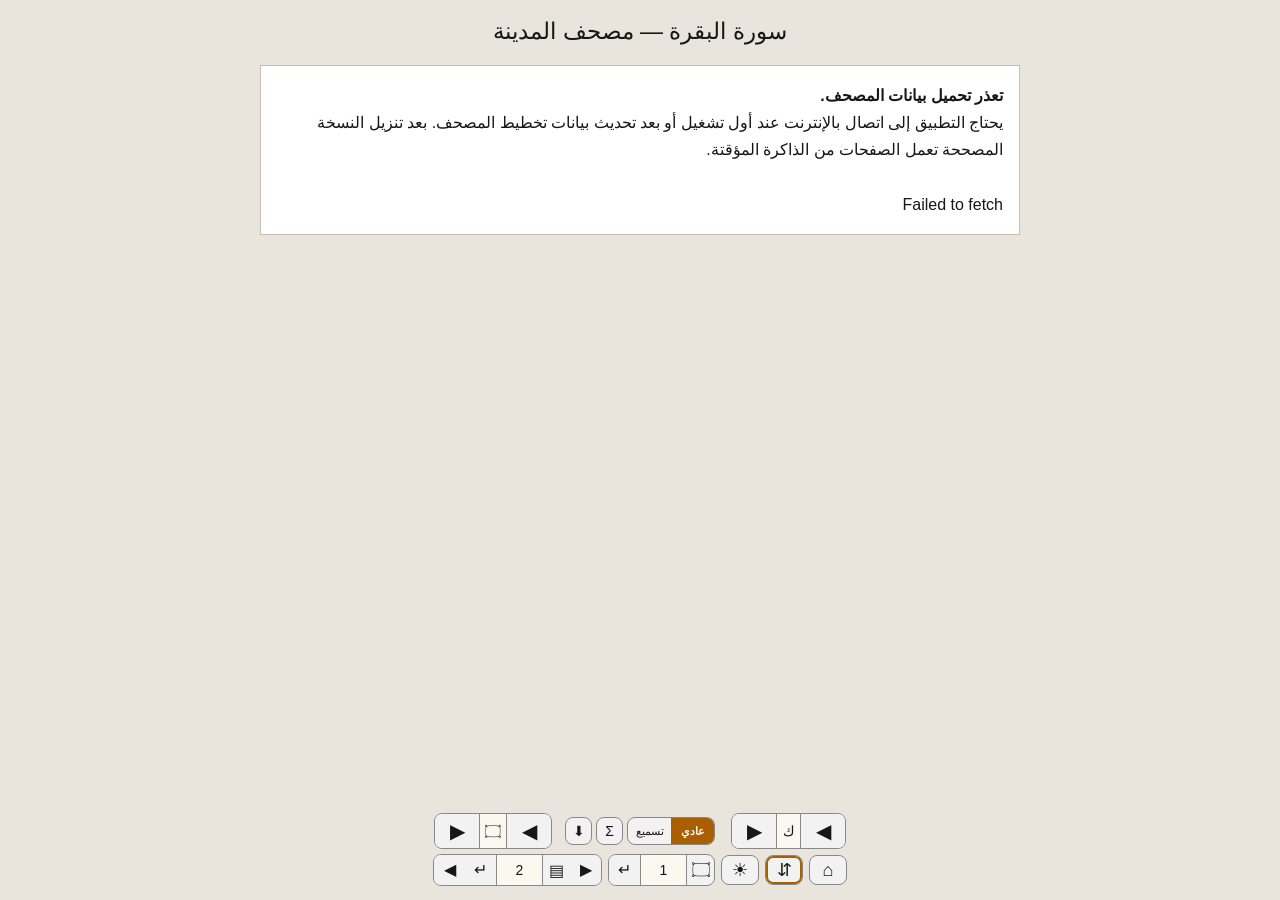
==== commit a34a1ca9: "fix line exclude after 15 error" ====
--- a/reader.html
+++ b/reader.html
@@ -660,6 +660,90 @@
   box-shadow:0 0 0 4px rgba(255,66,66,.90),0 0 .34em rgba(255,66,66,.56);
 }
 
+/* إعادة تشكيل تاريخية للسورة:
+   طبقة عرض فقط، منفصلة تماما عن Weakness Score الحالي وعن ألوان التجويد. */
+.word.history-weak-1{
+  background:rgba(255,229,61,.38);
+  box-shadow:inset 0 -.13em 0 rgba(214,171,0,.90),0 0 0 1px rgba(214,171,0,.38);
+  border-radius:.15em;
+}
+.word.history-weak-2{
+  background:rgba(255,145,36,.39);
+  box-shadow:inset 0 -.16em 0 rgba(226,91,0,.94),0 0 0 2px rgba(226,91,0,.48);
+  border-radius:.15em;
+}
+.word.history-weak-3{
+  background:rgba(238,68,68,.42);
+  box-shadow:inset 0 -.18em 0 rgba(190,26,26,.98),0 0 0 2px rgba(190,26,26,.66),0 0 .28em rgba(190,26,26,.44);
+  border-radius:.15em;
+}
+.verse-end.history-ayah-1{
+  background:rgba(255,229,61,.46);
+  box-shadow:0 0 0 3px rgba(214,171,0,.76);
+}
+.verse-end.history-ayah-2{
+  background:rgba(255,145,36,.48);
+  box-shadow:0 0 0 4px rgba(226,91,0,.82),0 0 .18em rgba(226,91,0,.34);
+}
+.verse-end.history-ayah-3{
+  background:rgba(238,68,68,.49);
+  box-shadow:0 0 0 4px rgba(190,26,26,.92),0 0 .34em rgba(190,26,26,.60);
+}
+body.dark .word.history-weak-1{background:rgba(255,224,72,.30)}
+body.dark .word.history-weak-2{background:rgba(255,143,45,.34)}
+body.dark .word.history-weak-3{background:rgba(255,78,78,.37)}
+body.dark .verse-end.history-ayah-1{background:rgba(255,224,72,.34)}
+body.dark .verse-end.history-ayah-2{background:rgba(255,143,45,.37)}
+body.dark .verse-end.history-ayah-3{background:rgba(255,78,78,.40)}
+
+.history-rebuild-box{
+  margin:10px 0;
+  padding:9px;
+  border:1px solid var(--border);
+  border-radius:10px;
+  background:color-mix(in srgb,var(--paper) 94%,var(--button) 6%);
+}
+.history-rebuild-title{
+  font-size:13px;
+  font-weight:700;
+  margin-bottom:6px;
+}
+.history-rebuild-row{
+  display:flex;
+  gap:6px;
+  align-items:center;
+  flex-wrap:wrap;
+}
+.history-rebuild-row select{
+  flex:1 1 250px;
+  min-width:0;
+  height:34px;
+  border:1px solid var(--border);
+  border-radius:8px;
+  background:var(--button);
+  color:var(--ink);
+  padding:0 8px;
+}
+.history-rebuild-row button{
+  height:34px;
+  border:1px solid var(--border);
+  border-radius:8px;
+  background:var(--button);
+  color:var(--ink);
+  padding:0 10px;
+}
+.history-rebuild-note{
+  margin-top:6px;
+  font-size:11px;
+  line-height:1.6;
+  opacity:.72;
+}
+#statsOpen.history-active{
+  outline:2px solid rgba(226,91,0,.86);
+  outline-offset:1px;
+  box-shadow:0 0 .22em rgba(226,91,0,.48);
+}
+
 /* تأكيد لحظي مستقل عن خيار إظهار علامات الضعف */
 .word.assist-flash{
   border-radius:.15em;
@@ -681,6 +765,16 @@
 }
 .verse-end.ayah-assist-flash{
   animation:ayahAssistFlash 1.15s ease-out;
+}
+
+/* الآيات التي احتاجت Ayah Assist في الجلسة الحالية:
+   علامة مستقلة عن show-weakness حتى يكون التسجيل واضحا فوريا. */
+.verse-end.session-ayah-assist{
+  outline:3px solid rgba(196,30,30,.74);
+  outline-offset:2px;
+}
+body.dark .verse-end.session-ayah-assist{
+  outline-color:rgba(255,82,82,.82);
 }
 @keyframes ayahAssistFlash{
   0%{
@@ -910,6 +1004,17 @@
 .modal-actions .confirm-danger{background:#9f2727;color:#fff;border-color:#9f2727}
 body.dark .modal-actions .confirm-danger{background:#b63a3a;border-color:#b63a3a}
 
+
+.history-session-show{
+  height:30px;
+  border:1px solid var(--border);
+  border-radius:8px;
+  background:var(--button);
+  color:var(--ink);
+  padding:0 9px;
+  font-size:11px;
+}
+
 </style>
 </head>
 
@@ -1025,6 +1130,8 @@
 const STATE_KEY = `quran_reader_state_${SURAH.number}_v1`;
 
 const API_BASE = "https://api.quran.com/api/v4";
+const MUSHAF_ID = 1; // QCF V2 / Madani Mushaf, 604 pages, 15 lines
+const MUSHAF_LINES_PER_PAGE = 15;
 const FONT_BASE = "https://verses.quran.foundation/fonts/quran/hafs/v2/woff2";
 
 let pageData = [];
@@ -1096,11 +1203,96 @@
   return name;
 }
 
+function qcfV2PageOf(word){
+  const v2=Number(word?.v2_page);
+  if(Number.isFinite(v2) && v2>0) return v2;
+
+  const selected=Number(word?.page_number);
+  return Number.isFinite(selected) && selected>0 ? selected : null;
+}
+
+function qcfV2LineOf(word){
+  const v2=Number(word?.line_v2);
+  if(Number.isFinite(v2) && v2>0) return v2;
+
+  const selected=Number(word?.line_number);
+  return Number.isFinite(selected) && selected>0 ? selected : null;
+}
+
+function mushafIntegrityError(page,message,details={}){
+  const err=new Error(`خطأ سلامة في صفحة ${page}: ${message}`);
+  err.code="MUSHAF_INTEGRITY";
+  err.page=page;
+  err.details=details;
+  return err;
+}
+
+function validatePageIntegrity(page,tokens,sourceWords){
+  if(!Array.isArray(sourceWords) || sourceWords.length===0){
+    throw mushafIntegrityError(page,"لم تصل كلمات الصفحة من مصدر المصحف.");
+  }
+
+  if(!Array.isArray(tokens) || tokens.length===0){
+    throw mushafIntegrityError(page,"تم جلب الصفحة لكن لم يبق أي عنصر صالح للرسم.");
+  }
+
+  const badLines=tokens.filter(t=>
+    !Number.isFinite(Number(t.line)) ||
+    Number(t.line)<1 ||
+    Number(t.line)>MUSHAF_LINES_PER_PAGE
+  );
+
+  if(badLines.length){
+    throw mushafIntegrityError(
+      page,
+      `وجد ${badLines.length} عنصر خارج نطاق الأسطر 1–${MUSHAF_LINES_PER_PAGE}.`,
+      {badLines:badLines.slice(0,8)}
+    );
+  }
+
+  const invalidVerses=tokens.filter(t=>!(Number(t.verse)>0));
+  if(invalidVerses.length){
+    throw mushafIntegrityError(
+      page,
+      `وجد ${invalidVerses.length} عنصر بلا رقم آية صالح.`
+    );
+  }
+
+  const sourceOnPage=sourceWords.filter(x=>qcfV2PageOf(x.word)===Number(page));
+
+  /*
+    أهم invariant: كل عنصر تابع لهذه السورة وله v2_page=الصفحة المطلوبة
+    يجب أن يصل إلى tokens. أي فرق هنا يعني أننا أسقطنا كلمة/فاصل بصمت.
+  */
+  if(sourceOnPage.length!==tokens.length){
+    throw mushafIntegrityError(
+      page,
+      `عدد عناصر QCF V2 في المصدر (${sourceOnPage.length}) لا يساوي عدد العناصر المعدة للرسم (${tokens.length}).`
+    );
+  }
+
+  // الكلمات العادية في QCF V2 يجب أن تحمل glyph code.
+  const missingGlyph=tokens.filter(t=>
+    !isEnd(t) &&
+    t.char_type_name==="word" &&
+    !String(t.code_v2||"").trim()
+  );
+  if(missingGlyph.length){
+    throw mushafIntegrityError(
+      page,
+      `وجد ${missingGlyph.length} كلمة بلا code_v2.`
+    );
+  }
+
+  return true;
+}
+
 async function fetchPage(page){
   const url =
     `${API_BASE}/verses/by_page/${page}` +
     `?words=true` +
-    `&word_fields=code_v2,text_qpc_hafs,text_uthmani,line_number,page_number` +
+    `&mushaf=${MUSHAF_ID}` +
+    `&word_fields=code_v2,text_qpc_hafs,text_uthmani,location,v2_page,line_v2,line_number,page_number` +
     `&per_page=50`;
 
   const res = await fetch(url);
@@ -1109,23 +1301,42 @@
   const json = await res.json();
   const verses = Array.isArray(json.verses) ? json.verses : [];
 
-  // نحتفظ فقط بعناصر السورة الحالية الموجودة فعلا في هذه الصفحة.
   const tokens = [];
+  const sourceWords = [];
 
   verses.forEach(verse => {
-    if(verse.chapter_id !== SURAH.number && !String(verse.verse_key || "").startsWith(`${SURAH.number}:`)){
+    if(
+      verse.chapter_id !== SURAH.number &&
+      !String(verse.verse_key || "").startsWith(`${SURAH.number}:`)
+    ){
       return;
     }
 
     (verse.words || []).forEach(word => {
-      // بعض واجهات by_page تعيد الآية كاملة ولو امتدت إلى صفحة أخرى.
-      if(Number(word.page_number) !== page) return;
+      sourceWords.push({word,verse});
+
+      /*
+        نربط glyph code_v2 بالصفحة/السطر الخاصين بـQCF V2.
+        v2_page/line_v2 لهما الأولوية، ثم page_number/line_number
+        كـfallback لأن الطلب نفسه مثبت على mushaf=1.
+      */
+      const v2Page=qcfV2PageOf(word);
+      if(v2Page!==Number(page)) return;
+
+      const line=qcfV2LineOf(word);
+      if(!(line>=1 && line<=MUSHAF_LINES_PER_PAGE)){
+        throw mushafIntegrityError(
+          page,
+          `العنصر ${word.location||word.verse_key||""} له سطر QCF V2 غير صالح: ${line}.`
+        );
+      }
 
       tokens.push({
         page,
-        line:Number(word.line_number),
+        line,
         verse:verseNumber(word,verse),
         position:Number(word.position || 0),
+        location:String(word.location || ""),
         char_type_name:word.char_type_name || "word",
         code_v2:word.code_v2 || "",
         text_qpc_hafs:word.text_qpc_hafs || word.text_uthmani || "",
@@ -1136,6 +1347,7 @@
     });
   });
 
+  validatePageIntegrity(page,tokens,sourceWords);
   return {page,tokens};
 }
 
@@ -1222,12 +1434,36 @@
   pageFirstAyah = {};
 
   let idx = 0;
+  const verseWordCounter = {};
 
   pageData.forEach(p => {
     p.tokens.forEach(t => {
       if(!t.verse) return;
 
       if(!isEnd(t)){
+        /*
+          هوية الكلمة يجب أن تكون فريدة داخل الآية.
+          بعض الاستجابات/الكاشات القديمة قد لا تحمل position بصورة صالحة.
+          نستخدم position إن كان صحيحا، ثم location إن وجد، وإلا نشتقه
+          من ترتيب الكلمات الفعلي عبر صفحات السورة. هذا لا يغيّر العرض.
+        */
+        const verseNo=Number(t.verse)||0;
+        const previous=Number(verseWordCounter[verseNo])||0;
+
+        let pos=Number(t.position)||0;
+
+        if(!(pos>0) && t.location){
+          const locParts=String(t.location).split(":");
+          const locPos=parseInt(locParts[locParts.length-1],10);
+          if(Number.isFinite(locPos) && locPos>0) pos=locPos;
+        }
+
+        // إذا كان الرقم مفقودا أو مكررا، نضمن ترتيبا تصاعديا فريدا.
+        if(!(pos>previous)) pos=previous+1;
+
+        t.position=pos;
+        verseWordCounter[verseNo]=pos;
+
         if(pageStarts[p.page] === undefined){
           pageStarts[p.page] = idx;
           pageFirstAyah[p.page] = t.verse;
@@ -1276,15 +1512,19 @@
     linesBox.className="page-lines";
 
     const byLine = new Map();
-    for(let i=1;i<=15;i++) byLine.set(i,[]);
+    for(let i=1;i<=MUSHAF_LINES_PER_PAGE;i++) byLine.set(i,[]);
 
     p.tokens.forEach(t => {
-      if(t.line >=1 && t.line <=15){
-        byLine.get(t.line).push(t);
+      if(!(t.line>=1 && t.line<=MUSHAF_LINES_PER_PAGE)){
+        throw mushafIntegrityError(
+          p.page,
+          `محاولة رسم عنصر في سطر غير صالح: ${t.line}.`
+        );
       }
+      byLine.get(t.line).push(t);
     });
 
-    for(let lineNo=1; lineNo<=15; lineNo++){
+    for(let lineNo=1; lineNo<=MUSHAF_LINES_PER_PAGE; lineNo++){
       const line = document.createElement("div");
       line.className="mushaf-line";
       line.dataset.line=lineNo;
@@ -1504,7 +1744,7 @@
   if(recitationMode && activeSession && target){
     if(options.assist){
       event=recordWordAssist(target,before);
-    }else{
+    }else if(!alreadyPassedWord(target)){
       noteCleanWordProgress(target);
     }
   }
@@ -1538,7 +1778,7 @@
   if(recitationMode && activeSession && ayah){
     if(options.assist){
       event=recordAyahAssist(first,before);
-    }else{
+    }else if(!alreadyPassedAyah(ayah)){
       noteCleanAyahProgress(ayah);
     }
   }
@@ -2105,12 +2345,23 @@
 let toastTimer=null;
 let recitationSaveTimer=null;
 
+/*
+  current     = Weakness Score الحالي بعد الشفاء.
+  all         = كل الجلسات المنتهية التي تحتوي أحداثا لهذه السورة.
+  session     = جلسة تاريخية واحدة.
+  active      = الجلسة الجارية فقط، إن وجدت.
+*/
+let weaknessReplayMode="current";
+let weaknessReplaySessionId=null;
+let weaknessReplayLabel="الحالة الحالية";
+
+
 function defaultMetric(){
   return {visits:0,pagesReviewed:0,wordAssists:0,ayahAssists:0,manualErrors:0,repeated:0,healed:0};
 }
 function defaultRecitationData(){
   return {
-    version:2,
+    version:3,
     activeSession:null,
     sessions:[],
     words:{},
@@ -2323,6 +2574,10 @@
   };
 }
 function startRecitationSession(){
+  if(weaknessReplayMode!=="current"){
+    setWeaknessReplay("current",{toast:false});
+  }
+
   if(activeSession){
     recitationMode=true;
     applyRecitationModeUI();
@@ -2463,10 +2718,12 @@
 function recordWordAssist(t,before){
   if(!activeSession||!t) return null;
   const key=wordKey(t);
-  if(alreadyPassedWord(t)){
-    showRecitationToast("موضع سبق المرور عليه — لم تُحسب مساعدة");
-    return null;
-  }
+
+  /*
+    زر Word Assist إشارة صريحة إلى أن المستخدم نسي هذه الكلمة.
+    لذلك يُسمح بتسجيله حتى بعد الرجوع إلى موضع سبق المرور عليه.
+    الرجوع للتأكد بلا تسجيل يتم بالسهم العادي، لا بزر المساعدة.
+  */
   if(hasWordIncidentThisSession(key)){
     showRecitationToast("الموضع مسجل بالفعل في هذه الجلسة");
     return null;
@@ -2485,19 +2742,147 @@
   const ev=makeEvent("wordAssist",key,t,before,repeated,relapse);
   activeSession.events.push(ev);
   saveRecitationData(); updateWeaknessHighlights(); updateSessionControls();
-  showRecitationToast("Word Assist +1");
+  showRecitationToast(`Word Assist +1 — الآية ${t.verse}، الكلمة ${t.position}`);
   return ev;
 }
+function recitationAyahAssistTargetVerse(){
+  // الحالة الأهم: رجع المستخدم آية للخلف، فأصبح المؤشر عند بدايتها وهي مخفية.
+  const cursorA=Number(cursorVerse)||0;
+  if(
+    cursorA>0 &&
+    ayahStarts[cursorA]!==undefined &&
+    Number(ayahStarts[cursorA])===Number(visibleCount)
+  ){
+    return cursorA;
+  }
+
+  // الحالة العادية: الآية التالية عند حد الإظهار.
+  const next=hideable[visibleCount];
+  if(next?.verse) return Number(next.verse);
+
+  // عند نهاية السورة، نرجع للآية التي يشير إليها المؤشر.
+  const current=currentBoundaryToken();
+  return Number(current?.verse)||cursorA||0;
+}
+
+function applyCurrentSessionAyahAssistMarks(){
+  if(weaknessReplayMode!=="current"){
+    document.querySelectorAll(".verse-end.session-ayah-assist")
+      .forEach(el=>el.classList.remove("session-ayah-assist"));
+    return;
+  }
+
+  document.querySelectorAll(".verse-end").forEach(el=>{
+    el.classList.remove("session-ayah-assist");
+    if(!activeSession) return;
+
+    const verse=Number(el.dataset.verse)||0;
+    if(!verse) return;
+
+    const key=ayahKey(verse);
+    const used=activeSession.events.some(
+      e=>e.kind==="ayahAssist" && e.key===key
+    );
+
+    if(used) el.classList.add("session-ayah-assist");
+  });
+}
+
+function revealSpecificAyahForAssist(verse){
+  verse=Number(verse)||0;
+  if(!verse || ayahStarts[verse]===undefined || ayahEnds[verse]===undefined) return null;
+
+  const start=Number(ayahStarts[verse]);
+  const end=Number(ayahEnds[verse]);
+
+  /*
+    إذا كانت الآية هي الآية المخفية عند حد الإظهار، نكشفها.
+    إذا كانت ظاهرة بالفعل فلا نغير visibleCount؛ التسجيل يظل صالحا.
+  */
+  if(Number(visibleCount)===start){
+    visibleCount=end;
+  }
+
+  const lastIndex=Math.max(start,Math.min(hideable.length-1,end-1));
+  const last=hideable[lastIndex]||hideable[start]||null;
+
+  if(last){
+    setCursorToken(lastIndex);
+  }else{
+    cursorVerse=verse;
+    document.getElementById("ayahInput").value=verse;
+  }
+
+  updateVisibility();
+
+  if(autoScroll){
+    controlsToBottom();
+    scrollToAyah(verse);
+    syncPageFieldFromViewport();
+  }else if(last){
+    syncManualDisplayToToken(last);
+  }
+
+  return last;
+}
+
+function performAyahAssist(){
+  if(!recitationMode || !activeSession) return;
+
+  const verse=recitationAyahAssistTargetVerse();
+  if(!verse) return;
+
+  const first=tokensOfAyah(verse)[0] || hideable[ayahStarts[verse]];
+  if(!first) return;
+
+  const before=captureReaderPosition();
+
+  // نسجل الحدث أولا، مستقلا عن منطق "الآية التالية".
+  const event=recordAyahAssist(first,before);
+
+  // حتى لو كان الحدث مسجلا سابقا في نفس الجلسة، نظهر الموضع المقصود بوضوح.
+  revealSpecificAyahForAssist(verse);
+
+  markAyahPassed(verse);
+  tokensOfAyah(verse).forEach(markWordPassed);
+  tokensOfAyah(verse).forEach(trackSessionToken);
+
+  if(event){
+    event.after=captureReaderPosition();
+  }
+
+  saveReaderState();
+  saveRecitationData();
+
+  // نعيد تطبيق العلامة بعد كل تغييرات العرض، وليس قبلها.
+  updateWeaknessHighlights();
+  applyCurrentSessionAyahAssistMarks();
+
+  requestAnimationFrame(()=>{
+    updateWeaknessHighlights();
+    applyCurrentSessionAyahAssistMarks();
+    flashAyahAssistMarker(verse);
+  });
+
+  updateSessionControls();
+  updateControlsPositionByPage();
+}
+
 function recordAyahAssist(t,before){
   if(!activeSession||!t) return null;
   const a=t.verse;
   const key=ayahKey(a);
-  if(alreadyPassedAyah(a)){
-    showRecitationToast("آية سبق المرور عليها — لم تُحسب مساعدة");
-    return null;
-  }
+
+  /*
+    زر Ayah Assist = "نسيت هذه الآية" بصورة صريحة.
+    إذا رجع المستخدم آية للخلف ثم ضغطه يجب أن تُسجل وتُلوّن.
+    أما إظهار آية سابقة بالسهم العادي فيظل مجرد مراجعة ولا يحسب.
+  */
   if(activeSession.events.some(e=>e.kind==="ayahAssist"&&e.key===key)){
-    showRecitationToast("مساعدة الآية مسجلة بالفعل");
+    updateWeaknessHighlights();
+    applyCurrentSessionAyahAssistMarks();
+    requestAnimationFrame(()=>flashAyahAssistMarker(a));
+    showRecitationToast(`مساعدة الآية ${a} مسجلة بالفعل`);
     return null;
   }
   const w=ensureAyahWeakness(t);
@@ -2514,19 +2899,18 @@
   const ev=makeEvent("ayahAssist",key,t,before,repeated,relapse);
   activeSession.events.push(ev);
   saveRecitationData(); updateWeaknessHighlights(); updateSessionControls();
-  showRecitationToast("Ayah Assist +1");
+  showRecitationToast(`Ayah Assist +1 — الآية ${a}`);
   return ev;
 }
 function manualErrorTargetToken(){
-  const current=currentBoundaryToken();
-
   /*
-    إذا كان المؤشر نفسه على كلمة مخفية نستعملها.
-    وإلا فالخطأ اليدوي في سياق التسميع يخص الكلمة التالية المخفية،
-    لا آخر كلمة سبق إظهارها.
+    Manual Error = "قلت الكلمة الظاهرة الأخيرة خطأ".
+    لذلك لا يلمس الكلمة التالية المخفية إطلاقا.
   */
-  if(current && Number(current.hideIndex)>=Number(visibleCount)) return current;
-  return hideable[visibleCount] || current || null;
+  if(Number(visibleCount)<=0) return null;
+
+  const idx=Math.min(Number(visibleCount)-1,hideable.length-1);
+  return idx>=0 ? (hideable[idx]||null) : null;
 }
 function flashWordAssistToken(t){
   if(!t) return;
@@ -2561,54 +2945,19 @@
 
   setTimeout(()=>el.classList.remove("manual-error-flash"),950);
 }
-function revealManualErrorToken(t,ev){
-  if(!t||!ev) return false;
-
-  const idx=Number(t.hideIndex);
-
-  // لا نكشف أي كلمات وسيطة بالخطأ؛ نكشف فقط الكلمة التالية فعلا.
-  if(idx!==Number(visibleCount)) return false;
-
-  visibleCount=idx+1;
-  setCursorToken(idx);
-  updateVisibility();
-  markWordPassed(t);
-  trackSessionToken(t);
-
-  ev.revealedByManualError=true;
-  ev.after=captureReaderPosition();
-
-  saveReaderState();
-
-  if(autoScroll){
-    controlsToBottom();
-    ensureBoundaryVisible();
-    syncPageFieldFromViewport();
-  }else{
-    syncManualDisplayToToken(t);
-  }
-
-  return true;
-}
 function recordManualError(){
   if(!recitationMode||!activeSession) return;
 
   const t=manualErrorTargetToken();
-  if(!t) return;
+  if(!t){
+    showRecitationToast("لا توجد كلمة ظاهرة لتسجيل الخطأ عليها");
+    return;
+  }
 
   const key=wordKey(t);
 
   if(hasWordIncidentThisSession(key)){
-    // لا نضاعف الحدث، لكن نظهر للمستخدم بوضوح الكلمة المقصودة.
-    const existingHidden=Number(t.hideIndex)===Number(visibleCount);
-    if(existingHidden){
-      visibleCount=Number(t.hideIndex)+1;
-      setCursorToken(Number(t.hideIndex));
-      updateVisibility();
-      markWordPassed(t);
-      trackSessionToken(t);
-      saveReaderState();
-    }
+    // لا نضاعف Word Assist + Manual Error على الكلمة نفسها.
     flashManualErrorToken(t);
     showRecitationToast("الكلمة مسجلة بالفعل؛ لم يتكرر الحدث");
     return;
@@ -2622,6 +2971,7 @@
 
   w.score=(Number(w.score)||0)+1;
   w.totalManualErrors=(Number(w.totalManualErrors)||0)+1;
+
   if(relapse) w.relapses=(Number(w.relapses)||0)+1;
 
   w.lastAt=Date.now();
@@ -2633,17 +2983,19 @@
 
   const ev=makeEvent("manualError",key,t,before,repeated,relapse);
   activeSession.events.push(ev);
+
+  /*
+    لا نغير visibleCount ولا نكشف أي كلمة.
+    الكلمة المستهدفة ظاهرة بالفعل؛ نكتفي بالتسجيل والتأكيد البصري.
+  */
   trackSessionToken(t);
-
-  // الكشف الناتج عن الخطأ اليدوي ليس Word Assist.
-  revealManualErrorToken(t,ev);
   flashManualErrorToken(t);
 
   saveRecitationData();
   updateWeaknessHighlights();
   updateSessionControls();
 
-  showRecitationToast(`خطأ يدوي +1 — الآية ${t.verse}`);
+  showRecitationToast(`خطأ يدوي +1 — الآية ${t.verse}، الكلمة ${t.position}`);
 }
 
 function noteCleanWordProgress(t){
@@ -2720,12 +3072,10 @@
     if(Number(ev.meta?.surah)===SURAH.number){
       tokensOfAyah(ev.meta?.verse).forEach(t=>delete activeSession.passedWordKeys?.[wordKey(t)]);
     }
-  }else if(ev.kind==="manualError" && ev.revealedByManualError){
-    delete activeSession.passedWordKeys?.[ev.key];
   }
 
   const shouldRestoreReveal =
-    (ev.kind==="wordAssist" || ev.kind==="ayahAssist" || (ev.kind==="manualError"&&ev.revealedByManualError)) &&
+    (ev.kind==="wordAssist" || ev.kind==="ayahAssist") &&
     ev.after &&
     Number(ev.after.surah)===SURAH.number &&
     Number(ev.after.visibleCount)===visibleCount;
@@ -2982,6 +3332,7 @@
   document.getElementById("recitationModeBtn")?.classList.toggle("active",!!recitationMode);
   updateSessionControls();
   updateControlsPositionByPage();
+  applyCurrentSessionAyahAssistMarks();
 }
 function updateSessionControls(){
   const c=sessionCounts(activeSession);
@@ -2989,7 +3340,178 @@
   const a=document.getElementById("ayahAssistCount"); if(a) a.textContent=c.ayahAssists;
   const m=document.getElementById("manualErrorCount"); if(m) m.textContent=c.manualErrors;
 }
+function normalizeWordTextForIdentity(s){
+  return String(s||"").replace(/\s+/g," ").trim();
+}
+
+function resolveCurrentTokenFromMeta(meta){
+  if(!meta || Number(meta.surah)!==Number(SURAH.number)) return null;
+
+  const verse=Number(meta.verse)||0;
+  if(!verse) return null;
+
+  const tokens=tokensOfAyah(verse);
+  if(!tokens.length) return null;
+
+  const pos=Number(meta.position)||0;
+  if(pos>0){
+    const byPos=tokens.find(t=>Number(t.position)===pos);
+    if(byPos) return byPos;
+  }
+
+  const wanted=normalizeWordTextForIdentity(meta.text);
+  if(wanted){
+    const matches=tokens.filter(t=>
+      normalizeWordTextForIdentity(t.text_uthmani||t.text_qpc_hafs)===wanted
+    );
+    if(matches.length===1) return matches[0];
+  }
+
+  return null;
+}
+
+function mergeWeaknessWordRecord(target,source,newKey,newMeta){
+  if(!target){
+    return {
+      ...source,
+      key:newKey,
+      meta:newMeta
+    };
+  }
+
+  const sourceLast=Number(source.lastAt)||0;
+  const targetLast=Number(target.lastAt)||0;
+
+  return {
+    ...target,
+    key:newKey,
+    meta:newMeta,
+    score:(Number(target.score)||0)+(Number(source.score)||0),
+    totalWordAssists:(Number(target.totalWordAssists)||0)+(Number(source.totalWordAssists)||0),
+    totalManualErrors:(Number(target.totalManualErrors)||0)+(Number(source.totalManualErrors)||0),
+    recoveries:(Number(target.recoveries)||0)+(Number(source.recoveries)||0),
+    relapses:(Number(target.relapses)||0)+(Number(source.relapses)||0),
+    lastAt:Math.max(targetLast,sourceLast)||null,
+    lastIncidentSessionId:
+      sourceLast>=targetLast
+        ? (source.lastIncidentSessionId||target.lastIncidentSessionId||null)
+        : (target.lastIncidentSessionId||source.lastIncidentSessionId||null),
+    lastRecoveryAt:Math.max(Number(target.lastRecoveryAt)||0,Number(source.lastRecoveryAt)||0)||null
+  };
+}
+
+function migrateLegacyWordIdentityForCurrentSurah(){
+  let changed=false;
+  const prefix=`${SURAH.number}:`;
+
+  // 1) Weakness records.
+  for(const [oldKey,record] of Object.entries({...recitationData.words})){
+    if(!oldKey.startsWith(prefix)) continue;
+
+    const token=resolveCurrentTokenFromMeta(record?.meta);
+    if(!token) continue;
+
+    const newKey=wordKey(token);
+    const newMeta=tokenMeta(token);
+
+    if(oldKey===newKey){
+      if(Number(record?.meta?.position)!==Number(newMeta.position)){
+        record.meta=newMeta;
+        changed=true;
+      }
+      continue;
+    }
+
+    recitationData.words[newKey]=mergeWeaknessWordRecord(
+      recitationData.words[newKey],
+      record,
+      newKey,
+      newMeta
+    );
+    delete recitationData.words[oldKey];
+    changed=true;
+  }
+
+  // 2) Event histories: repair key + metadata when the target word is resolvable.
+  const migrateEvent=(ev)=>{
+    if(!ev || !["wordAssist","manualError"].includes(ev.kind)) return;
+    if(Number(ev.meta?.surah)!==Number(SURAH.number)) return;
+
+    const token=resolveCurrentTokenFromMeta(ev.meta);
+    if(!token) return;
+
+    const newKey=wordKey(token);
+    if(ev.key!==newKey || Number(ev.meta?.position)!==Number(token.position)){
+      ev.key=newKey;
+      ev.meta=tokenMeta(token);
+      changed=true;
+    }
+  };
+
+  (recitationData.sessions||[]).forEach(s=>(s.events||[]).forEach(migrateEvent));
+  (activeSession?.events||[]).forEach(migrateEvent);
+
+  // 3) Clean candidates in an active session.
+  if(activeSession?.cleanWordCandidates){
+    const rebuilt={};
+    for(const meta of Object.values(activeSession.cleanWordCandidates)){
+      const token=resolveCurrentTokenFromMeta(meta);
+      if(token) rebuilt[wordKey(token)]=tokenMeta(token);
+    }
+    activeSession.cleanWordCandidates=rebuilt;
+  }
+
+  // 4) Repair the active-session starting word if an old :0 identity was stored.
+  if(activeSession?.start && Number(activeSession.start.surah)===Number(SURAH.number)){
+    const startToken=resolveCurrentTokenFromMeta(activeSession.start);
+    if(startToken){
+      const newStart=tokenMeta(startToken);
+      if(Number(activeSession.start.position)!==Number(newStart.position)){
+        activeSession.start=newStart;
+        changed=true;
+      }
+    }
+  }
+
+  // 5) Rebuild passed-word identities conservatively from what is already
+  // visibly traversed in the current session. This prevents old :0 keys from
+  // affecting "سبق المرور" logic after an update.
+  if(activeSession){
+    const rebuiltPassed={};
+    for(const key of Object.keys(activeSession.passedWordKeys||{})){
+      if(!key.startsWith(prefix) || !key.endsWith(":0")) rebuiltPassed[key]=1;
+    }
+
+    for(const ev of activeSession.events||[]){
+      if(["wordAssist","manualError"].includes(ev.kind) &&
+         Number(ev.meta?.surah)===Number(SURAH.number)){
+        const token=resolveCurrentTokenFromMeta(ev.meta);
+        if(token) rebuiltPassed[wordKey(token)]=1;
+      }
+    }
+
+    activeSession.passedWordKeys=rebuiltPassed;
+  }
+
+  // 6) Current-surah ayah snapshots are safe to rebuild from the loaded mushaf
+  // so word highlighting inside the full ayah uses the repaired positions.
+  for(const key of Object.keys(recitationData.ayahText||{})){
+    if(!key.startsWith(prefix)) continue;
+    const verse=Number(key.split(":")[1])||0;
+    const snap=verse ? buildCurrentAyahSnapshot(verse) : null;
+    if(snap){
+      recitationData.ayahText[key]=snap;
+      changed=true;
+    }
+  }
+
+  recitationData.version=3;
+  if(changed) saveRecitationData();
+  return changed;
+}
+
 function initRecitationAfterRender(){
+  migrateLegacyWordIdentityForCurrentSurah();
   document.body.classList.toggle("show-weakness",weaknessMarksEnabled);
   if(activeSession){
     activeSession.pages=activeSession.pages||{};
@@ -3009,20 +3531,256 @@
   backfillCurrentSurahAyahSnapshots();
 }
 
+function historicalEventsForCurrentView(){
+  if(weaknessReplayMode==="current") return [];
+
+  if(weaknessReplayMode==="active"){
+    return (activeSession?.events||[]).filter(
+      e=>Number(e.meta?.surah)===Number(SURAH.number)
+    );
+  }
+
+  if(weaknessReplayMode==="session"){
+    const s=(recitationData.sessions||[]).find(
+      x=>String(x.id)===String(weaknessReplaySessionId)
+    );
+    return (s?.events||[]).filter(
+      e=>Number(e.meta?.surah)===Number(SURAH.number)
+    );
+  }
+
+  if(weaknessReplayMode==="all"){
+    const events=[];
+    for(const s of recitationData.sessions||[]){
+      for(const e of s.events||[]){
+        if(Number(e.meta?.surah)===Number(SURAH.number)) events.push(e);
+      }
+    }
+    return events;
+  }
+
+  return [];
+}
+
+function historicalWeaknessMaps(events){
+  const words={};
+  const ayahs={};
+
+  for(const ev of events||[]){
+    if(!ev?.meta || Number(ev.meta.surah)!==Number(SURAH.number)) continue;
+
+    if(ev.kind==="wordAssist" || ev.kind==="manualError"){
+      /*
+        لا نعتمد على key القديم وحده؛ نحاول ربط metadata بالكلمة الحالية
+        حتى تعمل سجلات الإصدارات الأقدم بعد إصلاح هوية الكلمات.
+      */
+      const t=resolveCurrentTokenFromMeta(ev.meta);
+      const key=t ? wordKey(t) : String(ev.key||"");
+      if(key) words[key]=(words[key]||0)+1;
+    }
+
+    if(ev.kind==="ayahAssist"){
+      const verse=Number(ev.meta.verse)||0;
+      if(verse){
+        const key=ayahKey(verse,Number(ev.meta.surah)||SURAH.number);
+        ayahs[key]=(ayahs[key]||0)+1;
+      }
+    }
+  }
+
+  return {words,ayahs};
+}
+
+function historyLevel(count){
+  count=Number(count)||0;
+  return count>=3 ? 3 : count===2 ? 2 : count===1 ? 1 : 0;
+}
+
+function sessionTouchesCurrentSurah(session){
+  return (session?.events||[]).some(
+    e=>Number(e.meta?.surah)===Number(SURAH.number)
+  );
+}
+
+function historicalSessionOptions(){
+  const rows=[];
+
+  if(activeSession && (activeSession.events||[]).some(
+    e=>Number(e.meta?.surah)===Number(SURAH.number)
+  )){
+    rows.push({
+      value:"active",
+      label:`الجلسة الجارية — ${fmtDate(activeSession.startedAt)}`
+    });
+  }
+
+  const historical=[...(recitationData.sessions||[])]
+    .filter(sessionTouchesCurrentSurah)
+    .reverse();
+
+  historical.forEach((s,index)=>{
+    rows.push({
+      value:`session:${s.id}`,
+      label:`جلسة ${fmtDate(s.startedAt)} — ${summaryRange(s)} — Assist ${fmtNumber(s.totalAssists||0)}`
+    });
+  });
+
+  return rows;
+}
+
+function currentReplaySelectValue(){
+  if(weaknessReplayMode==="current") return "current";
+  if(weaknessReplayMode==="all") return "all";
+  if(weaknessReplayMode==="active") return "active";
+  if(weaknessReplayMode==="session") return `session:${weaknessReplaySessionId}`;
+  return "current";
+}
+
+function replaySourceFromValue(value){
+  value=String(value||"current");
+
+  if(value==="all"){
+    return {mode:"all",id:null,label:"كل الجلسات"};
+  }
+  if(value==="active"){
+    return {mode:"active",id:null,label:"الجلسة الجارية"};
+  }
+  if(value.startsWith("session:")){
+    const id=value.slice("session:".length);
+    const s=(recitationData.sessions||[]).find(x=>String(x.id)===id);
+    return {
+      mode:"session",
+      id,
+      label:s ? `جلسة ${fmtDate(s.startedAt)} — ${summaryRange(s)}` : "جلسة محددة"
+    };
+  }
+
+  return {mode:"current",id:null,label:"الحالة الحالية"};
+}
+
+function setWeaknessReplay(value,{closeStatsAfter=false,toast=true}={}){
+  const source=replaySourceFromValue(value);
+
+  weaknessReplayMode=source.mode;
+  weaknessReplaySessionId=source.id;
+  weaknessReplayLabel=source.label;
+
+  updateWeaknessHighlights();
+
+  const statsBtn=document.getElementById("statsOpen");
+  if(statsBtn){
+    statsBtn.classList.toggle("history-active",weaknessReplayMode!=="current");
+    statsBtn.title=weaknessReplayMode==="current"
+      ? "إحصاءات التسميع"
+      : `عرض تاريخي: ${weaknessReplayLabel}`;
+  }
+
+  if(toast){
+    showRecitationToast(
+      weaknessReplayMode==="current"
+        ? "عادت السورة إلى علامات الضعف الحالية"
+        : `أعيد تشكيل السورة: ${weaknessReplayLabel}`
+    );
+  }
+
+  if(closeStatsAfter) closeStats();
+}
+
+function historyRebuildControlsHtml(){
+  const options=[
+    `<option value="current">الحالة الحالية — Weakness Score بعد الشفاء</option>`,
+    `<option value="all">كل الجلسات المحفوظة</option>`
+  ];
+
+  for(const row of historicalSessionOptions()){
+    options.push(
+      `<option value="${escapeHtml(row.value)}">${escapeHtml(row.label)}</option>`
+    );
+  }
+
+  return `
+    <div class="history-rebuild-box">
+      <div class="history-rebuild-title">إعادة تشكيل السورة من سجل التسميع</div>
+      <div class="history-rebuild-row">
+        <select id="historyReplaySelect" aria-label="مصدر إعادة تشكيل السورة">
+          ${options.join("")}
+        </select>
+        <button id="historyReplayApply" type="button">تطبيق على السورة</button>
+        <button id="historyReplayCurrent" type="button">الحالة الحالية</button>
+      </div>
+      <div class="history-rebuild-note">
+        جلسة محددة: تعرض فقط مواضع المساعدة والخطأ في تلك الجلسة.
+        كل الجلسات: تجمع تاريخ السورة كله، وتزداد شدة العلامة مع تكرر الحدث.
+        هذا عرض بصري فقط ولا يغيّر الدرجات أو الشفاء أو الإحصاءات.
+      </div>
+    </div>
+  `;
+}
+
+function bindHistoryRebuildControls(){
+  const select=document.getElementById("historyReplaySelect");
+  if(select) select.value=currentReplaySelectValue();
+
+  document.getElementById("historyReplayApply")?.addEventListener("click",()=>{
+    setWeaknessReplay(select?.value||"current",{closeStatsAfter:true});
+  });
+
+  document.getElementById("historyReplayCurrent")?.addEventListener("click",()=>{
+    setWeaknessReplay("current",{closeStatsAfter:true});
+  });
+}
+
 function updateWeaknessHighlights(){
-  document.body.classList.toggle("show-weakness",weaknessMarksEnabled);
+  const historical=weaknessReplayMode!=="current";
+
+  document.body.classList.toggle("show-weakness",weaknessMarksEnabled && !historical);
+  document.body.classList.toggle("history-replay",historical);
+
+  // امسح طبقتي العرض قبل إعادة الرسم.
   document.querySelectorAll(".word").forEach(el=>{
-    el.classList.remove("weak-1","weak-2","weak-3");
-    const w=recitationData.words[el.dataset.wordKey||""];
-    const score=Number(w?.score)||0;
-    if(score>0) el.classList.add(score>=3?"weak-3":score===2?"weak-2":"weak-1");
+    el.classList.remove(
+      "weak-1","weak-2","weak-3",
+      "history-weak-1","history-weak-2","history-weak-3"
+    );
   });
   document.querySelectorAll(".verse-end").forEach(el=>{
-    el.classList.remove("ayah-weak-1","ayah-weak-2","ayah-weak-3");
-    const a=recitationData.ayahs[el.dataset.ayahKey||""];
-    const score=Number(a?.score)||0;
-    if(score>0) el.classList.add(score>=3?"ayah-weak-3":score===2?"ayah-weak-2":"ayah-weak-1");
+    el.classList.remove(
+      "ayah-weak-1","ayah-weak-2","ayah-weak-3",
+      "history-ayah-1","history-ayah-2","history-ayah-3"
+    );
   });
+
+  if(historical){
+    const maps=historicalWeaknessMaps(historicalEventsForCurrentView());
+
+    document.querySelectorAll(".word").forEach(el=>{
+      const level=historyLevel(maps.words[el.dataset.wordKey||""]);
+      if(level) el.classList.add(`history-weak-${level}`);
+    });
+
+    document.querySelectorAll(".verse-end").forEach(el=>{
+      const level=historyLevel(maps.ayahs[el.dataset.ayahKey||""]);
+      if(level) el.classList.add(`history-ayah-${level}`);
+    });
+
+    // لا نخلط حلقة Ayah Assist الجارية مع إعادة تشكيل جلسة تاريخية.
+    document.querySelectorAll(".verse-end.session-ayah-assist")
+      .forEach(el=>el.classList.remove("session-ayah-assist"));
+  }else{
+    document.querySelectorAll(".word").forEach(el=>{
+      const w=recitationData.words[el.dataset.wordKey||""];
+      const score=Number(w?.score)||0;
+      if(score>0) el.classList.add(score>=3?"weak-3":score===2?"weak-2":"weak-1");
+    });
+
+    document.querySelectorAll(".verse-end").forEach(el=>{
+      const a=recitationData.ayahs[el.dataset.ayahKey||""];
+      const score=Number(a?.score)||0;
+      if(score>0) el.classList.add(score>=3?"ayah-weak-3":score===2?"ayah-weak-2":"ayah-weak-1");
+    });
+
+    applyCurrentSessionAyahAssistMarks();
+  }
 }
 function toggleWeaknessMarks(){
   weaknessMarksEnabled=!weaknessMarksEnabled;
@@ -3253,7 +4011,12 @@
         · Assist ${fmtNumber(s.totalAssists)} · يدوي ${fmtNumber(s.manualErrors)}
       </summary>
       ${Array.isArray(s.events)
-        ? eventDetailList(s.events)
+        ? `
+          <div style="margin-top:6px">
+            <button type="button" class="history-session-show" data-session-id="${escapeHtml(s.id)}">عرض هذه الجلسة على السورة</button>
+          </div>
+          ${eventDetailList(s.events)}
+        `
         : '<div style="font-size:11px;opacity:.6;margin-top:6px">هذه جلسة من إصدار أقدم؛ لم تكن تفاصيل الأحداث تحفظ وقتها.</div>'}
     </details>
   `).join('');
@@ -3290,7 +4053,8 @@
       <div class="stats-kpi"><span>مواضع تعافت</span><b>${fmtNumber(a.healed)}</b></div>
       <div class="stats-kpi"><span>مواضع ضعف متكررة</span><b>${fmtNumber(repeatedSpots)}</b></div>
     </div>
-    <div class="marks-toggle"><input id="weakMarksCheckbox" type="checkbox" ${weaknessMarksEnabled?"checked":""}><label for="weakMarksCheckbox">إظهار علامات الضعف الحالية فوق طبقة التجويد</label></div>
+    ${historyRebuildControlsHtml()}
+    <div class="marks-toggle"><input id="weakMarksCheckbox" type="checkbox" ${weaknessMarksEnabled?"checked":""} ${weaknessReplayMode!=="current"?"disabled":""}><label for="weakMarksCheckbox">إظهار علامات الضعف الحالية فوق طبقة التجويد${weaknessReplayMode!=="current"?" — غير مستخدمة أثناء العرض التاريخي":""}</label></div>
     <details class="stats-details" open><summary>أضعف المواضع الحالية</summary>${weakestRows()}</details>
     <details class="stats-details" open><summary>سجل الأخطاء والمساعدات</summary>${allEventHistoryRows()}</details>
     <details class="stats-details"><summary>الختمات</summary>${khatmahRows()}</details>
@@ -3300,6 +4064,14 @@
     <details class="stats-details"><summary>سجل الجلسات</summary>${sessionHistoryRows()}</details>
   `;
   document.getElementById("weakMarksCheckbox")?.addEventListener("change",toggleWeaknessMarks,{once:true});
+  bindHistoryRebuildControls();
+
+  document.querySelectorAll(".history-session-show").forEach(btn=>{
+    btn.addEventListener("click",()=>{
+      const id=btn.dataset.sessionId;
+      setWeaknessReplay(`session:${id}`,{closeStatsAfter:true});
+    });
+  });
 }
 function openStats(){renderStats();document.getElementById("statsOverlay").hidden=false}
 function closeStats(){document.getElementById("statsOverlay").hidden=true}
@@ -3346,7 +4118,7 @@
 document.getElementById("normalModeBtn").onclick=()=>setRecitationMode(false);
 document.getElementById("recitationModeBtn").onclick=()=>setRecitationMode(true);
 document.getElementById("wordAssistBtn").onclick=()=>showNextWord({assist:true});
-document.getElementById("ayahAssistBtn").onclick=()=>showNextAyah({assist:true});
+document.getElementById("ayahAssistBtn").onclick=performAyahAssist;
 document.getElementById("manualErrorBtn").onclick=recordManualError;
 document.getElementById("undoRecitationBtn").onclick=undoLastRecitationEvent;
 document.getElementById("endSessionBtn").onclick=()=>requestRecitationExit("end");
@@ -3681,12 +4453,23 @@
 loadAllPages().catch(err=>{
   console.error(err);
   document.getElementById("loading").style.display="none";
+
+  if(err?.code==="MUSHAF_INTEGRITY"){
+    document.getElementById("pages").innerHTML=
+      `<div class="error">
+        <b>تم إيقاف عرض الصفحة لحماية سلامة نص المصحف.</b><br>
+        اكتشف التطبيق تعارضا في تخطيط QCF V2، ولذلك لم يحاول عرض صفحة ناقصة أو إسقاط كلمات بصمت.<br><br>
+        ${escapeHtml(String(err.message || err))}
+      </div>`;
+    return;
+  }
+
   document.getElementById("pages").innerHTML=
     `<div class="error">
       <b>تعذر تحميل بيانات المصحف.</b><br>
-      يحتاج الملف إلى اتصال بالإنترنت عند أول تشغيل لتحميل بيانات الصفحات وخطوطها.
-      بعد ذلك يستفيد من ذاكرة المتصفح المؤقتة.<br><br>
-      ${String(err.message || err)}
+      يحتاج التطبيق إلى اتصال بالإنترنت عند أول تشغيل أو بعد تحديث بيانات تخطيط المصحف.
+      بعد تنزيل النسخة المصححة تعمل الصفحات من الذاكرة المؤقتة.<br><br>
+      ${escapeHtml(String(err.message || err))}
     </div>`;
 });
 </script>
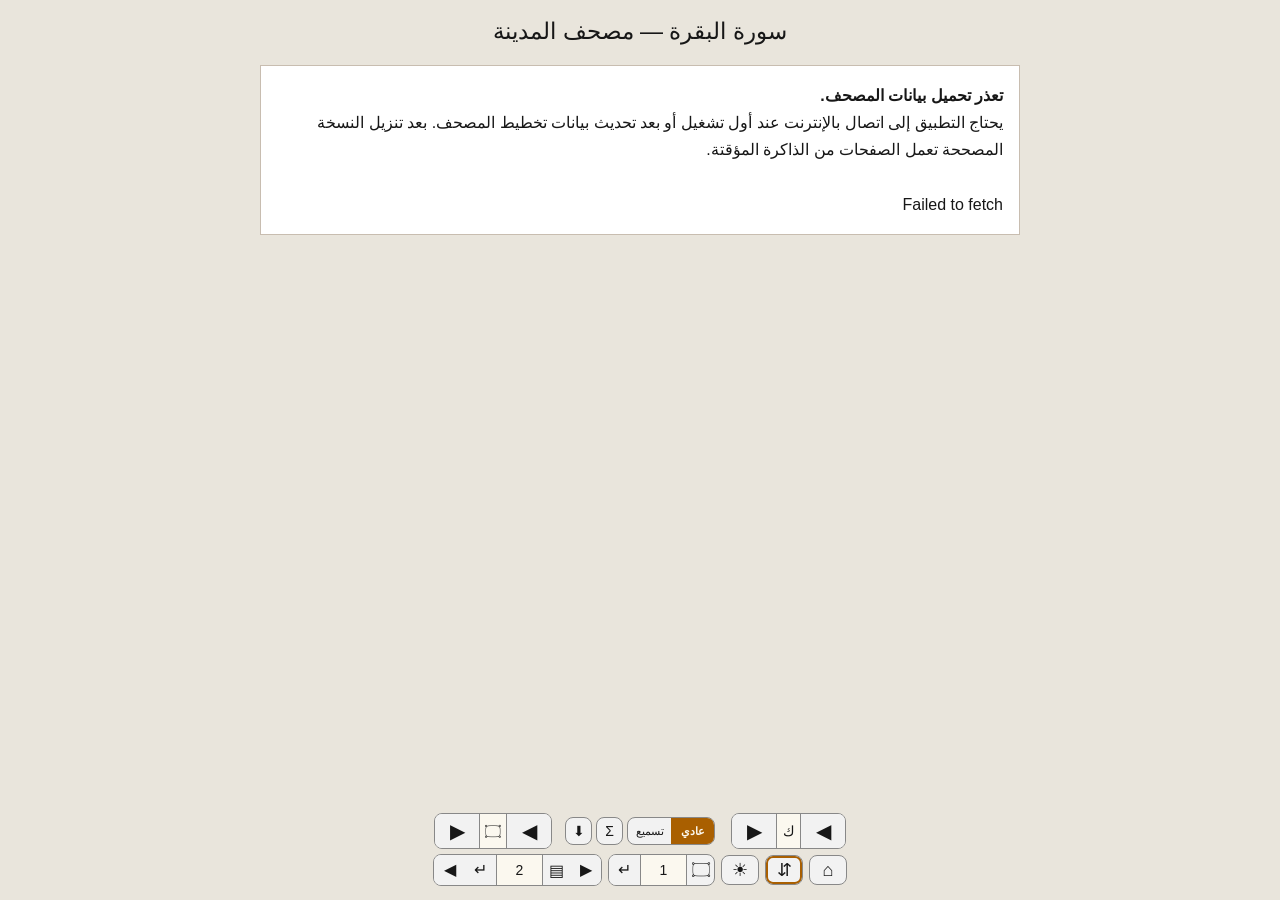
==== commit a57cd79d: "continue in bug" ====
--- a/reader.html
+++ b/reader.html
@@ -1124,8 +1124,8 @@
 if(!SURAH || !SURAH.enabled){ location.replace("./index.html"); throw new Error("Surah unavailable"); }
 document.title=`${SURAH.name} — مصحف الحفظ`;
 document.getElementById("readerHeading").textContent=`سورة ${SURAH.name} — مصحف المدينة`;
-const FIRST_PAGE = SURAH.firstPage;
-const LAST_PAGE = SURAH.lastPage;
+let FIRST_PAGE = SURAH.firstPage;
+let LAST_PAGE = SURAH.lastPage;
 const DATA_CACHE = `qcf_v2_surah_${SURAH.number}_${FIRST_PAGE}_${LAST_PAGE}_${SURAH.cacheVersion||"v1"}`;
 const STATE_KEY = `quran_reader_state_${SURAH.number}_v1`;
 
@@ -1204,173 +1204,259 @@
 }
 
 function qcfV2PageOf(word){
-  const v2=Number(word?.v2_page);
-  if(Number.isFinite(v2) && v2>0) return v2;
-
-  const selected=Number(word?.page_number);
-  return Number.isFinite(selected) && selected>0 ? selected : null;
+  const page=Number(word?.v2_page);
+  return Number.isFinite(page) && page>=1 && page<=604 ? page : null;
 }
 
 function qcfV2LineOf(word){
-  const v2=Number(word?.line_v2);
-  if(Number.isFinite(v2) && v2>0) return v2;
-
-  const selected=Number(word?.line_number);
-  return Number.isFinite(selected) && selected>0 ? selected : null;
+  const line=Number(word?.line_v2);
+  return Number.isFinite(line) && line>=1 && line<=MUSHAF_LINES_PER_PAGE ? line : null;
 }
 
 function mushafIntegrityError(page,message,details={}){
-  const err=new Error(`خطأ سلامة في صفحة ${page}: ${message}`);
+  const label=page ? `صفحة ${page}` : `سورة ${SURAH.name}`;
+  const err=new Error(`خطأ سلامة في ${label}: ${message}`);
   err.code="MUSHAF_INTEGRITY";
-  err.page=page;
+  err.page=page||null;
   err.details=details;
   return err;
 }
 
-function validatePageIntegrity(page,tokens,sourceWords){
-  if(!Array.isArray(sourceWords) || sourceWords.length===0){
-    throw mushafIntegrityError(page,"لم تصل كلمات الصفحة من مصدر المصحف.");
-  }
-
-  if(!Array.isArray(tokens) || tokens.length===0){
-    throw mushafIntegrityError(page,"تم جلب الصفحة لكن لم يبق أي عنصر صالح للرسم.");
-  }
-
-  const badLines=tokens.filter(t=>
-    !Number.isFinite(Number(t.line)) ||
-    Number(t.line)<1 ||
-    Number(t.line)>MUSHAF_LINES_PER_PAGE
-  );
-
-  if(badLines.length){
+function wordPositionFromApi(word){
+  const direct=Number(word?.position);
+  if(Number.isFinite(direct) && direct>0) return direct;
+
+  const loc=String(word?.location||"");
+  const parts=loc.split(":");
+  const last=parseInt(parts[parts.length-1],10);
+  return Number.isFinite(last) && last>0 ? last : 0;
+}
+
+function transformQcfWord(word,verse){
+  const page=qcfV2PageOf(word);
+  const line=qcfV2LineOf(word);
+
+  if(!page){
+    throw mushafIntegrityError(
+      null,
+      `الكلمة ${word?.location||verse?.verse_key||""} بلا v2_page صالح.`
+    );
+  }
+
+  if(!line){
     throw mushafIntegrityError(
       page,
-      `وجد ${badLines.length} عنصر خارج نطاق الأسطر 1–${MUSHAF_LINES_PER_PAGE}.`,
-      {badLines:badLines.slice(0,8)}
+      `الكلمة ${word?.location||verse?.verse_key||""} بلا line_v2 صالح.`
     );
   }
 
-  const invalidVerses=tokens.filter(t=>!(Number(t.verse)>0));
-  if(invalidVerses.length){
+  const verseNo=verseNumber(word,verse);
+  if(!(Number(verseNo)>0)){
+    throw mushafIntegrityError(page,"وجد عنصر بلا رقم آية صالح.");
+  }
+
+  const charType=word.char_type_name || "word";
+  const code=String(word.code_v2||"");
+
+  if(charType==="word" && !code.trim()){
     throw mushafIntegrityError(
       page,
-      `وجد ${invalidVerses.length} عنصر بلا رقم آية صالح.`
+      `الكلمة ${word?.location||verse?.verse_key||""} بلا code_v2.`
     );
   }
 
-  const sourceOnPage=sourceWords.filter(x=>qcfV2PageOf(x.word)===Number(page));
-
-  /*
-    أهم invariant: كل عنصر تابع لهذه السورة وله v2_page=الصفحة المطلوبة
-    يجب أن يصل إلى tokens. أي فرق هنا يعني أننا أسقطنا كلمة/فاصل بصمت.
-  */
-  if(sourceOnPage.length!==tokens.length){
-    throw mushafIntegrityError(
-      page,
-      `عدد عناصر QCF V2 في المصدر (${sourceOnPage.length}) لا يساوي عدد العناصر المعدة للرسم (${tokens.length}).`
-    );
-  }
-
-  // الكلمات العادية في QCF V2 يجب أن تحمل glyph code.
-  const missingGlyph=tokens.filter(t=>
-    !isEnd(t) &&
-    t.char_type_name==="word" &&
-    !String(t.code_v2||"").trim()
-  );
-  if(missingGlyph.length){
-    throw mushafIntegrityError(
-      page,
-      `وجد ${missingGlyph.length} كلمة بلا code_v2.`
-    );
-  }
-
-  return true;
-}
-
-async function fetchPage(page){
-  const url =
-    `${API_BASE}/verses/by_page/${page}` +
+  return {
+    page,
+    line,
+    verse:Number(verseNo),
+    position:wordPositionFromApi(word),
+    location:String(word.location || ""),
+    char_type_name:charType,
+    code_v2:code,
+    text_qpc_hafs:word.text_qpc_hafs || word.text_uthmani || "",
+    text_uthmani:word.text_uthmani || "",
+    juz:Number(verse.juz_number || 0),
+    hizb:Number(verse.hizb_number || 0)
+  };
+}
+
+function chapterApiUrl(apiPage){
+  return (
+    `${API_BASE}/verses/by_chapter/${SURAH.number}` +
     `?words=true` +
     `&mushaf=${MUSHAF_ID}` +
-    `&word_fields=code_v2,text_qpc_hafs,text_uthmani,location,v2_page,line_v2,line_number,page_number` +
-    `&per_page=50`;
-
-  const res = await fetch(url);
-  if(!res.ok) throw new Error(`تعذر تحميل الصفحة ${page} (${res.status})`);
-
-  const json = await res.json();
-  const verses = Array.isArray(json.verses) ? json.verses : [];
-
-  const tokens = [];
-  const sourceWords = [];
-
-  verses.forEach(verse => {
-    if(
-      verse.chapter_id !== SURAH.number &&
-      !String(verse.verse_key || "").startsWith(`${SURAH.number}:`)
-    ){
-      return;
+    `&word_fields=code_v2,text_qpc_hafs,text_uthmani,location,v2_page,line_v2` +
+    `&per_page=50` +
+    `&page=${apiPage}`
+  );
+}
+
+async function fetchChapterApiPage(apiPage){
+  const res=await fetch(chapterApiUrl(apiPage));
+  if(!res.ok){
+    throw new Error(`تعذر تحميل سورة ${SURAH.name} — دفعة ${apiPage} (${res.status})`);
+  }
+
+  const json=await res.json();
+  const verses=Array.isArray(json.verses)?json.verses:[];
+  const pagination=json.pagination||{};
+
+  return {verses,pagination};
+}
+
+function verifyAndGroupWholeSurah(verses){
+  if(!Array.isArray(verses) || !verses.length){
+    throw mushafIntegrityError(null,"لم تصل أي آيات من API.");
+  }
+
+  const byPage=new Map();
+  const seenVerses=new Set();
+  const endMarkers=new Set();
+  const seenWordLocations=new Set();
+
+  for(const verse of verses){
+    const key=String(verse.verse_key||"");
+    if(!key.startsWith(`${SURAH.number}:`)){
+      throw mushafIntegrityError(
+        null,
+        `وصلت آية من سورة أخرى داخل استجابة السورة: ${key||"غير معروفة"}.`
+      );
     }
 
-    (verse.words || []).forEach(word => {
-      sourceWords.push({word,verse});
-
-      /*
-        نربط glyph code_v2 بالصفحة/السطر الخاصين بـQCF V2.
-        v2_page/line_v2 لهما الأولوية، ثم page_number/line_number
-        كـfallback لأن الطلب نفسه مثبت على mushaf=1.
-      */
-      const v2Page=qcfV2PageOf(word);
-      if(v2Page!==Number(page)) return;
-
-      const line=qcfV2LineOf(word);
-      if(!(line>=1 && line<=MUSHAF_LINES_PER_PAGE)){
+    const verseNo=parseInt(key.split(":")[1],10);
+    if(!(verseNo>=1 && verseNo<=SURAH.ayahCount)){
+      throw mushafIntegrityError(null,`رقم آية غير صالح: ${key}.`);
+    }
+
+    seenVerses.add(verseNo);
+
+    const words=Array.isArray(verse.words)?verse.words:[];
+    if(!words.length){
+      throw mushafIntegrityError(null,`الآية ${key} وصلت بلا كلمات.`);
+    }
+
+    for(const word of words){
+      const token=transformQcfWord(word,verse);
+
+      if(!byPage.has(token.page)){
+        byPage.set(token.page,{page:token.page,tokens:[]});
+      }
+      byPage.get(token.page).tokens.push(token);
+
+      if(isEnd(token)){
+        endMarkers.add(token.verse);
+      }else{
+        const loc=token.location || `${SURAH.number}:${token.verse}:${token.position}`;
+        if(seenWordLocations.has(loc)){
+          throw mushafIntegrityError(
+            token.page,
+            `تكرر موضع كلمة في البيانات: ${loc}.`
+          );
+        }
+        seenWordLocations.add(loc);
+      }
+    }
+  }
+
+  const missingVerses=[];
+  for(let v=1;v<=SURAH.ayahCount;v++){
+    if(!seenVerses.has(v)) missingVerses.push(v);
+  }
+  if(missingVerses.length){
+    throw mushafIntegrityError(
+      null,
+      `مفقود ${missingVerses.length} آية: ${missingVerses.slice(0,20).join("، ")}${missingVerses.length>20?"…":""}.`,
+      {missingVerses}
+    );
+  }
+
+  const missingEnds=[];
+  for(let v=1;v<=SURAH.ayahCount;v++){
+    if(!endMarkers.has(v)) missingEnds.push(v);
+  }
+  if(missingEnds.length){
+    throw mushafIntegrityError(
+      null,
+      `مفقود فاصل نهاية ${missingEnds.length} آية: ${missingEnds.slice(0,20).join("، ")}${missingEnds.length>20?"…":""}.`,
+      {missingEnds}
+    );
+  }
+
+  const pages=[...byPage.values()].sort((a,b)=>a.page-b.page);
+  if(!pages.length){
+    throw mushafIntegrityError(null,"تعذر تكوين أي صفحة QCF V2.");
+  }
+
+  for(const p of pages){
+    for(const t of p.tokens){
+      if(t.page!==p.page){
+        throw mushafIntegrityError(p.page,"عنصر أُسند إلى صفحة مختلفة.");
+      }
+      if(!(t.line>=1 && t.line<=MUSHAF_LINES_PER_PAGE)){
         throw mushafIntegrityError(
-          page,
-          `العنصر ${word.location||word.verse_key||""} له سطر QCF V2 غير صالح: ${line}.`
+          p.page,
+          `وجد عنصر في line_v2=${t.line} خارج 1–${MUSHAF_LINES_PER_PAGE}.`
         );
       }
-
-      tokens.push({
-        page,
-        line,
-        verse:verseNumber(word,verse),
-        position:Number(word.position || 0),
-        location:String(word.location || ""),
-        char_type_name:word.char_type_name || "word",
-        code_v2:word.code_v2 || "",
-        text_qpc_hafs:word.text_qpc_hafs || word.text_uthmani || "",
-        text_uthmani:word.text_uthmani || "",
-        juz:Number(verse.juz_number || 0),
-        hizb:Number(verse.hizb_number || 0)
-      });
-    });
-  });
-
-  validatePageIntegrity(page,tokens,sourceWords);
-  return {page,tokens};
+    }
+  }
+
+  FIRST_PAGE=pages[0].page;
+  LAST_PAGE=pages[pages.length-1].page;
+
+  return pages;
 }
 
 async function loadAllPages(){
-  /* Cache Storage في الـService Worker هو مخزن بيانات الصفحات والخطوط. */
-  const result = [];
-  const batchSize = 4;
-
-  for(let start=FIRST_PAGE; start<=LAST_PAGE; start+=batchSize){
-    const nums = [];
-    for(let p=start; p<start+batchSize && p<=LAST_PAGE; p++) nums.push(p);
+  /*
+    CRITICAL:
+    لا نعتمد على by_page لتكوين صفحات QCF V2.
+    نجلب السورة كاملة ثم نبني الصفحات حصرا من v2_page / line_v2
+    المرتبطين مباشرة بـ code_v2 وخط p{page}.woff2.
+  */
+  document.getElementById("loading").textContent =
+    `جار تحميل سورة ${SURAH.name} والتحقق من تخطيط QCF V2…`;
+
+  const first=await fetchChapterApiPage(1);
+  const allVerses=[...first.verses];
+
+  const reportedTotal=Number(first.pagination?.total_records)||SURAH.ayahCount;
+  if(reportedTotal!==Number(SURAH.ayahCount)){
+    throw mushafIntegrityError(
+      null,
+      `API أعلن ${reportedTotal} آية بينما تعريف السورة يحتوي ${SURAH.ayahCount}.`
+    );
+  }
+
+  const totalPages=Math.max(
+    1,
+    Number(first.pagination?.total_pages) ||
+    Math.ceil(SURAH.ayahCount/50)
+  );
+
+  const batchSize=4;
+  for(let startPage=2;startPage<=totalPages;startPage+=batchSize){
+    const nums=[];
+    for(let n=startPage;n<startPage+batchSize && n<=totalPages;n++) nums.push(n);
 
     document.getElementById("loading").textContent =
-      `جار تحميل الصفحات ${nums[0]}–${nums[nums.length-1]} من مصحف المدينة…`;
-
-    const batch = await Promise.all(nums.map(fetchPage));
-    result.push(...batch);
-  }
-
-  pageData = result.sort((a,b)=>a.page-b.page);
+      `جار تحميل سورة ${SURAH.name}: دفعات ${nums[0]}–${nums[nums.length-1]} من ${totalPages}…`;
+
+    const batch=await Promise.all(nums.map(fetchChapterApiPage));
+    batch.forEach(x=>allVerses.push(...x.verses));
+  }
+
+  const uniqueVerseKeys=new Set(allVerses.map(v=>String(v.verse_key||"")));
+  if(uniqueVerseKeys.size!==SURAH.ayahCount){
+    throw mushafIntegrityError(
+      null,
+      `بعد جمع دفعات API وجد ${uniqueVerseKeys.size} آية فريدة بدلا من ${SURAH.ayahCount}.`
+    );
+  }
+
+  pageData=verifyAndGroupWholeSurah(allVerses);
   await prepareAndRender();
 }
-
 async function prepareAndRender(){
   document.getElementById("loading").textContent =
     "جار تحميل خطوط QCF V2 الخاصة بالصفحات…";
@@ -4458,7 +4544,7 @@
     document.getElementById("pages").innerHTML=
       `<div class="error">
         <b>تم إيقاف عرض الصفحة لحماية سلامة نص المصحف.</b><br>
-        اكتشف التطبيق تعارضا في تخطيط QCF V2، ولذلك لم يحاول عرض صفحة ناقصة أو إسقاط كلمات بصمت.<br><br>
+        اكتشف التطبيق نقصاً أو تعارضاً في بيانات QCF V2 الخاصة بالسورة، ولذلك رفض عرض مصحف ناقص أو إسقاط آية بصمت.<br><br>
         ${escapeHtml(String(err.message || err))}
       </div>`;
     return;
